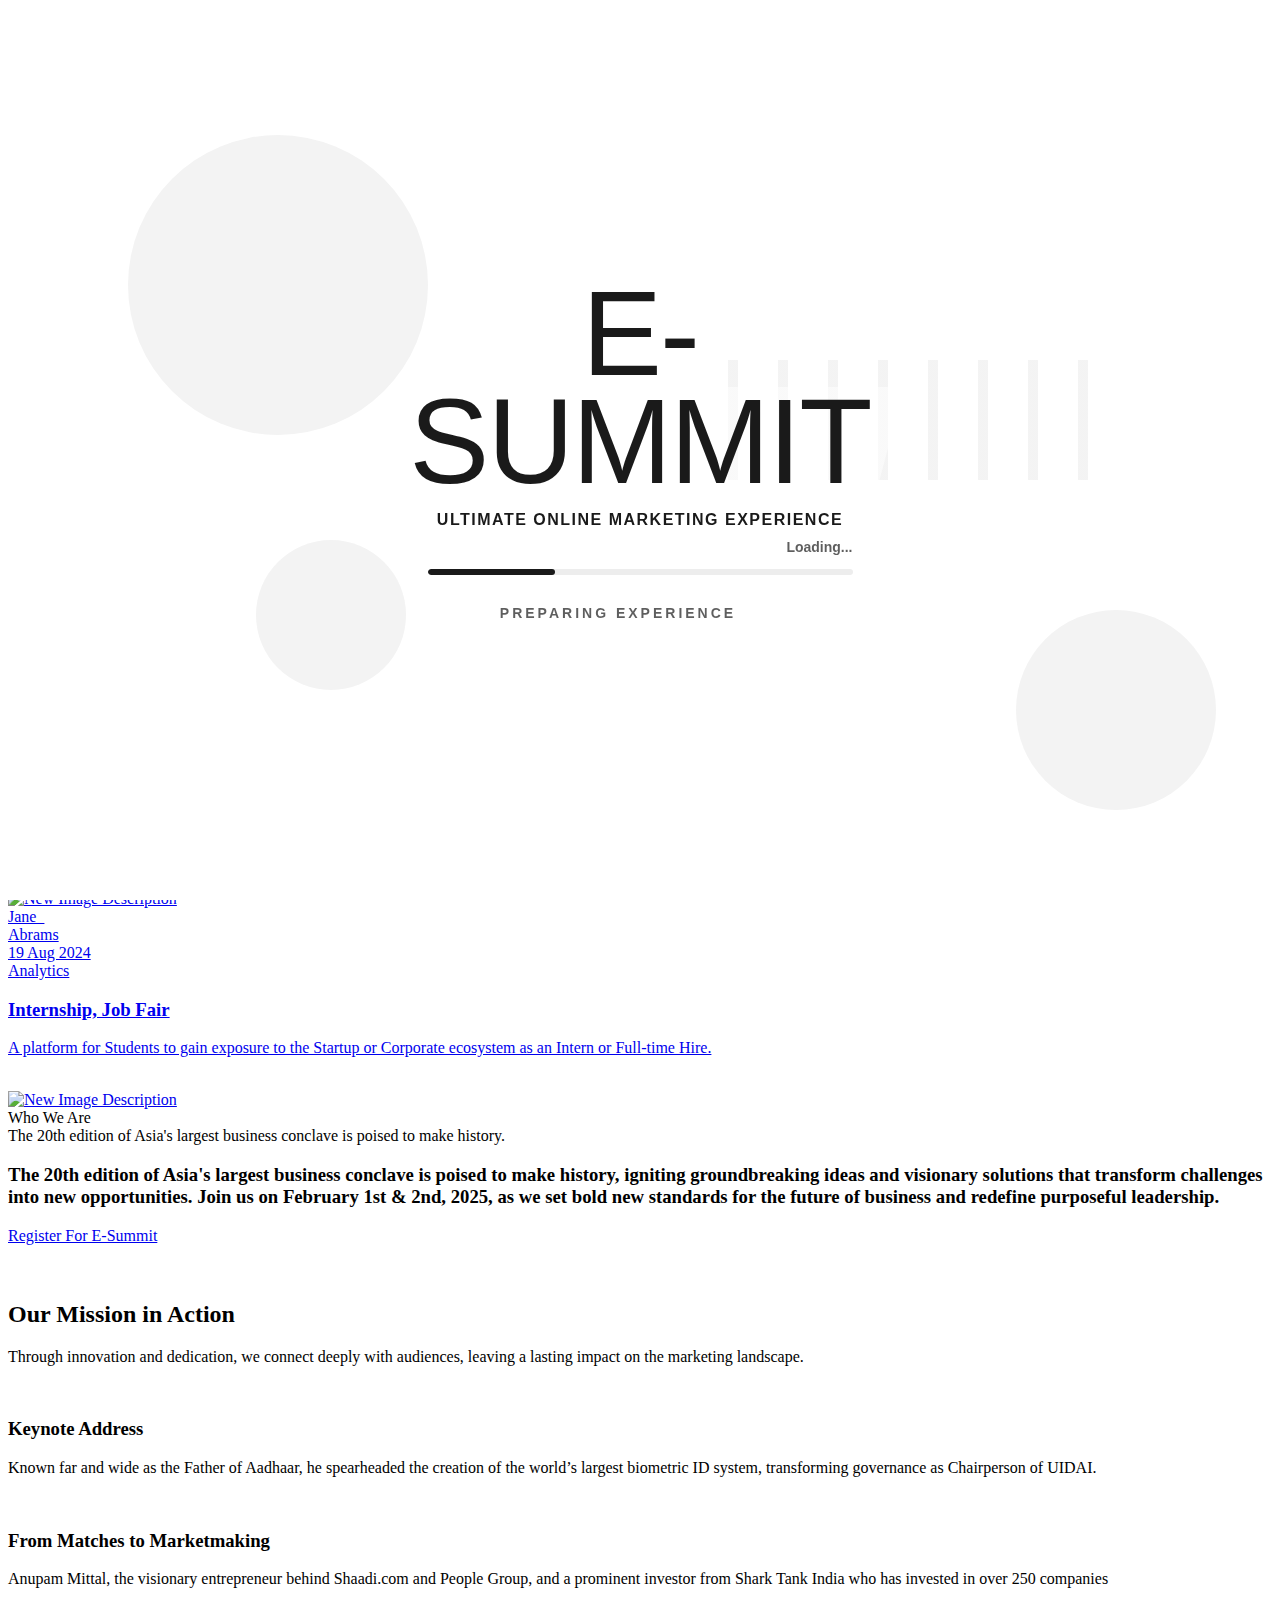
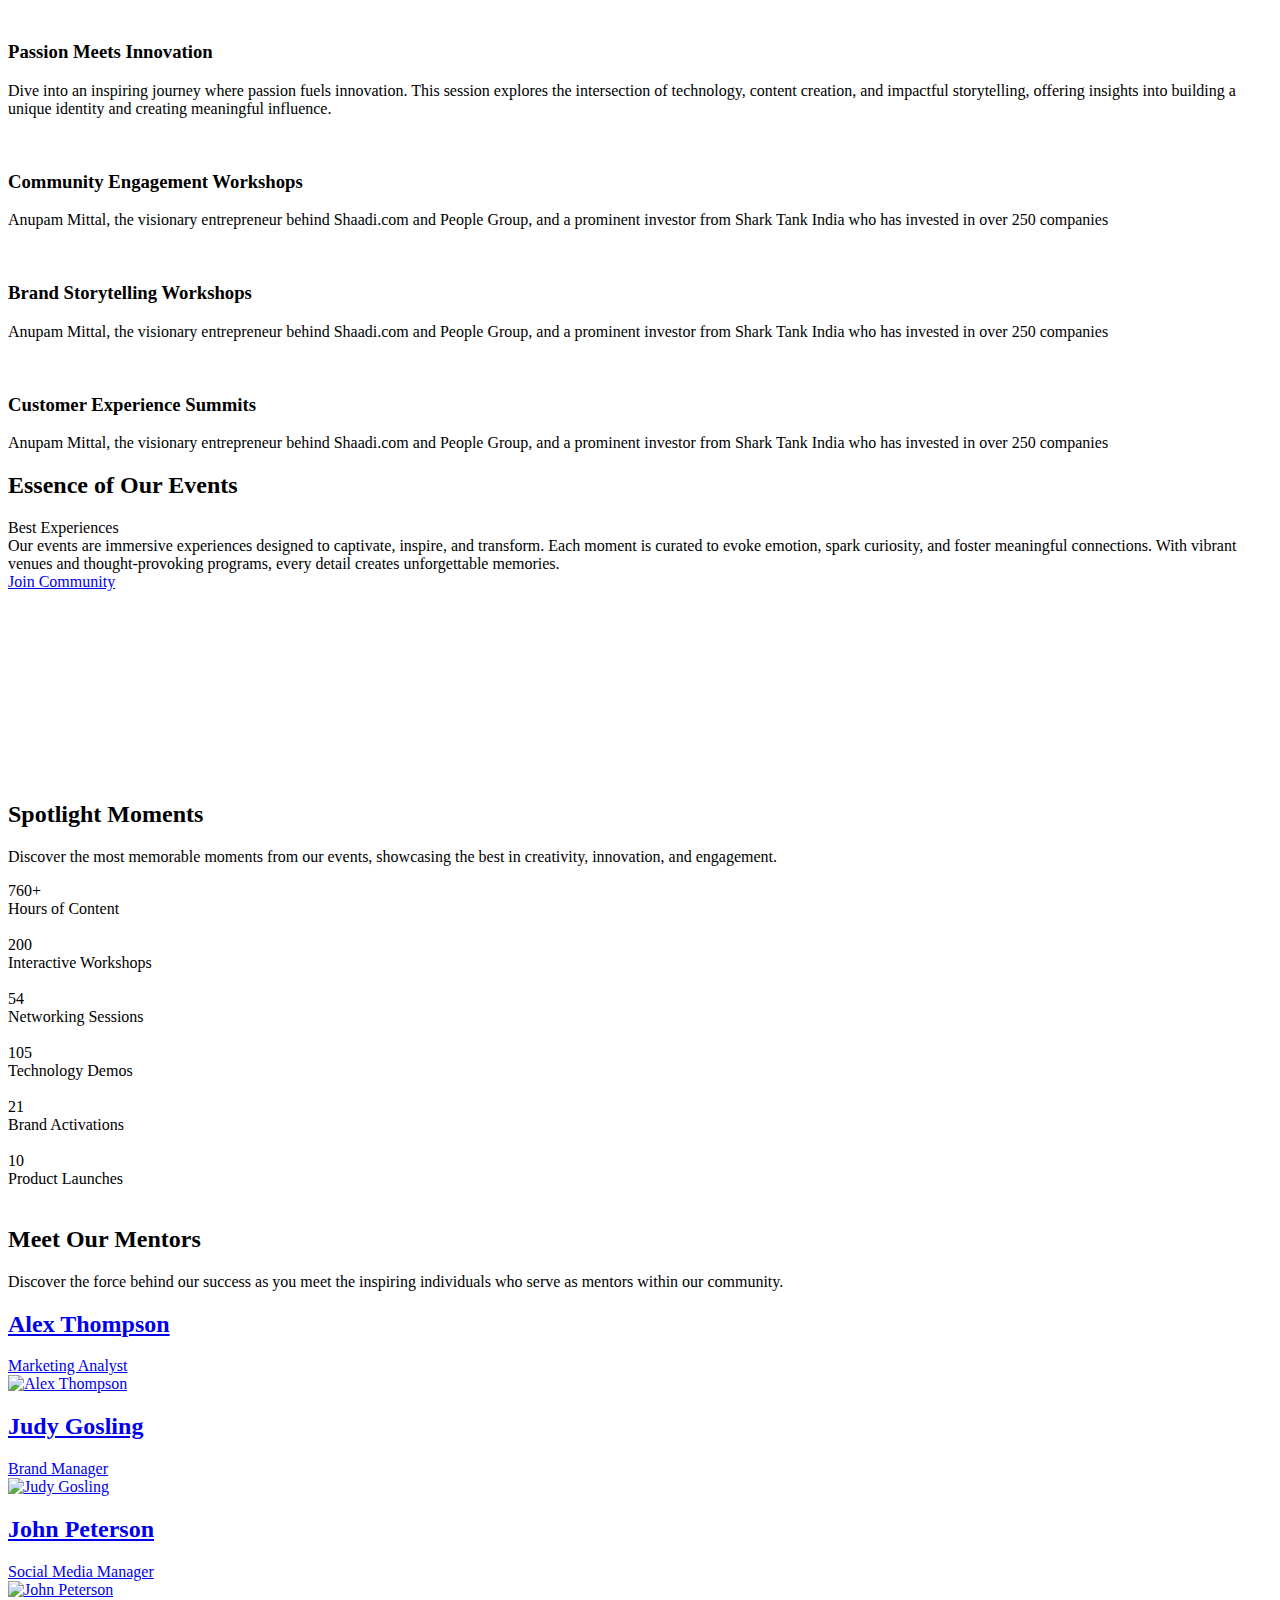
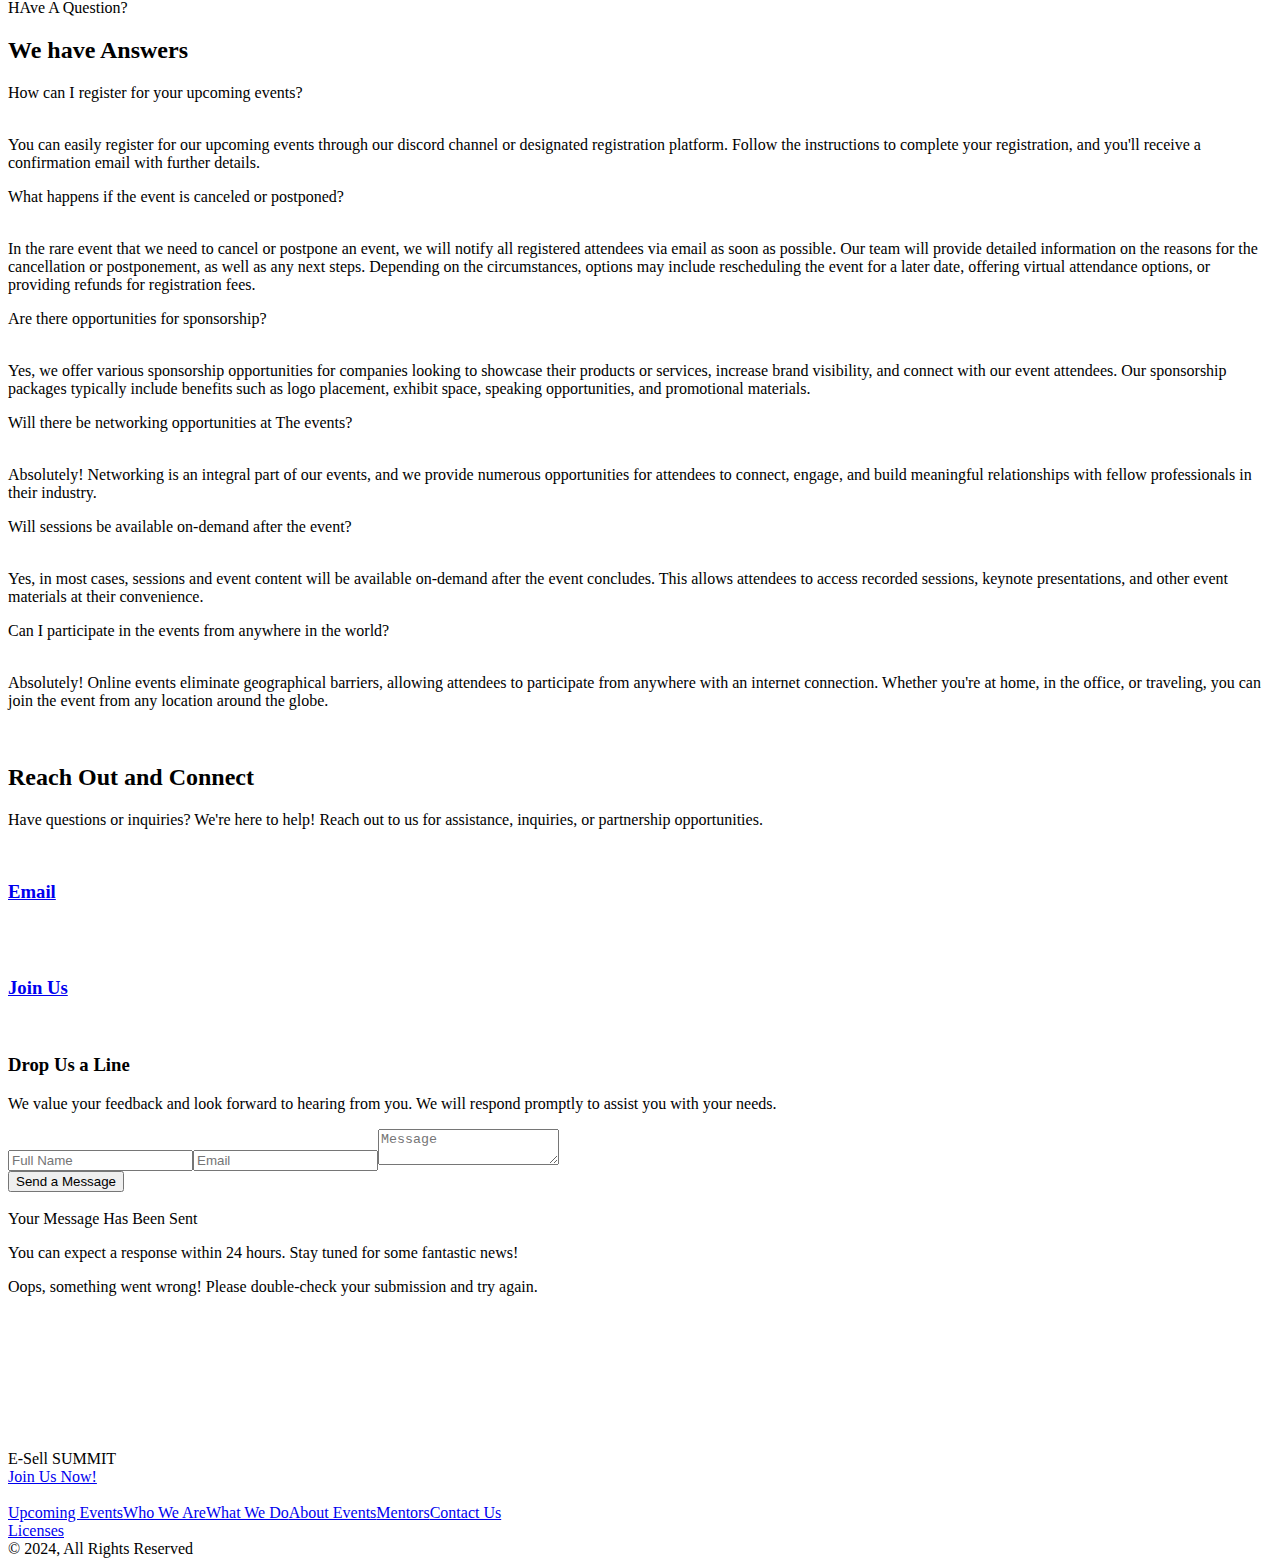
==== index.html @ 00e87581 "push" ====
<!DOCTYPE html>
<!-- This site was created in Webflow. https://webflow.com --><!-- Last Published: Fri May 24 2024 10:50:00 GMT+0000 (Coordinated Universal Time) -->
<html data-wf-domain="E-SUMMIT-events.webflow.io" data-wf-page="664af7bf6430c50e0ebf6c48"
    data-wf-site="664af7bf6430c50e0ebf6c3f" lang="en">

<head>
    <meta charset="utf-8" />
    <title>E-SUMMIT — Webflow HTML website template</title>
    <meta
        content="We&#x27;re a dynamic team of passionate innovators shaping the future of marketing. Our events are immersive experiences designed to captivate, inspire, and transform your business."
        name="description" />
    <meta content="E-SUMMIT — Webflow HTML website template" property="og:title" />
    <meta
        content="We&#x27;re a dynamic team of passionate innovators shaping the future of marketing. Our events are immersive experiences designed to captivate, inspire, and transform your business."
        property="og:description" />
    <meta
        content="https://cdn.prod.website-files.com/664af7bf6430c50e0ebf6c3f/664db78792b1dc9830bc6bc8_Opengaph%20-%20Home.png"
        property="og:image" />
    <meta content="E-SUMMIT — Webflow HTML website template" property="twitter:title" />
    <meta
        content="We&#x27;re a dynamic team of passionate innovators shaping the future of marketing. Our events are immersive experiences designed to captivate, inspire, and transform your business."
        property="twitter:description" />
    <meta
        content="https://cdn.prod.website-files.com/664af7bf6430c50e0ebf6c3f/664db78792b1dc9830bc6bc8_Opengaph%20-%20Home.png"
        property="twitter:image" />
    <meta property="og:type" content="website" />
    <meta content="summary_large_image" name="twitter:card" />
    <meta content="width=device-width, initial-scale=1" name="viewport" />
    <meta content="Webflow" name="generator" />
    <link
        href="https://assets-global.website-files.com/664af7bf6430c50e0ebf6c3f/css/bonanza-events.webflow.7f1925844.css"
        rel="stylesheet" type="text/css" />
    <link href="style/index.css" rel="stylesheet" type="text/css" />
    <link href="https://fonts.googleapis.com" rel="preconnect" />
    <link href="https://fonts.gstatic.com" rel="preconnect" crossorigin="anonymous" />
    <script src="https://ajax.googleapis.com/ajax/libs/webfont/1.6.26/webfont.js" type="text/javascript"></script>
    <script
        type="text/javascript">WebFont.load({ google: { families: ["Anton:regular", "Plus Jakarta Sans:regular,500,600"] } });</script>
    <script
        type="text/javascript">!function (o, c) { var n = c.documentElement, t = " w-mod-"; n.className += t + "js", ("ontouchstart" in o || o.DocumentTouch && c instanceof DocumentTouch) && (n.className += t + "touch") }(window, document);</script>
    <link href="https://cdn.prod.website-files.com/664af7bf6430c50e0ebf6c3f/664af7eee9a70453d60b5c57_Favicons.png"
        rel="shortcut icon" type="image/x-icon" />
    <link href="https://cdn.prod.website-files.com/664af7bf6430c50e0ebf6c3f/664af7fe43e6a463f67ae1b6_Webclip.png"
        rel="apple-touch-icon" />
    <style>
        body {
            -webkit-font-smoothing: antialiased;
            -moz-font-smoothing: antialiased;
            -o-font-smoothing: antialiased;
        }
    </style>
</head>

<body class="body">
    <!-- Loading Screen - Enhanced Aesthetics -->
    <div class="loading-screen" id="loading-screen">
        <!-- Abstract shapes -->
        <div class="loading-shapes">
            <div class="shape shape-1"></div>
            <div class="shape shape-2"></div>
            <div class="shape shape-3"></div>
            <div class="shape-wave">
                <div class="wave"></div>
            </div>
        </div>
        
        <!-- Main content -->
        <div class="loading-content">
            <div class="loading-logo">
                E-SUMMIT
                <div class="loading-logo-highlight"></div>
            </div>
            <div class="loading-tagline">Ultimate Online Marketing Experience</div>
            
            <div class="loading-progress-container">
                <div class="loading-percentage">Loading...</div>
                <div class="loading-progress">
                    <div class="loading-bar"></div>
                </div>
            </div>
            
            <div class="loading-text">
                Preparing Experience
                <div class="loading-dots">
                    <span class="dot"></span>
                    <span class="dot"></span>
                    <span class="dot"></span>
                </div>
            </div>
        </div>
    </div>
    
    <main class="hero">
        <nav class="nav">
            <div class="w-layout-blockcontainer container w-container">
                <div class="nav-content"><a href="/" aria-current="page" class="nav-logo-block w-inline-block w--current" style="display: flex; align-items: center; gap: 20px;"><img
    src="https://srmap.edu.in/file/2019/12/Logo-2.png"
    loading="lazy" alt="E-SUMMIT Events" class="nav-logo" style="height: 40px; width: auto;" /><img
    src="/image/ecell.png"
    loading="lazy" alt="Second Logo" class="nav-logo" style="height: 40px; width: auto;" /></a>
                    <div class="nav-buttons-wrapper"><a href="https://discord.com/" target="_blank"
                            class="button secondary w-button">Register</a><a href="https://buymeacoffee.com/"
                            target="_blank" class="button secondary w-button">Support Us</a></div>
                    <div data-w-id="3a69cf98-d524-c705-09d0-7efc696f4ebd" class="hamburger-menu open-menu">
                        <div data-w-id="d6b6be04-c64f-2a2c-46b1-db88bc99663d" class="hamburger-menu-line-one"></div>
                        <div data-w-id="6c788ae3-ecc2-3205-37cf-448614eeca5c" class="hamburger-menu-line-two"></div>
                    </div>
                    <div class="hamburger-menu-dropdown"><a href="#upcoming-events" class="hamburger-menu-link">Upcoming
                            Events</a><a href="#who-we-are" class="hamburger-menu-link">Who We Are</a><a
                            href="#what-we-do" class="hamburger-menu-link">What We Do</a><a href="#about-events"
                            class="hamburger-menu-link">About Events</a><a href="#mentors"
                            class="hamburger-menu-link">Mentors</a><a href="#contact-us"
                            class="hamburger-menu-link">Contact Us</a></div>
                </div>
                <div data-w-id="cfeb5d51-0757-a9ea-4ad7-d29ff97b3e75" class="nav-adaptation-menu">
                    <div class="nav-menu-and-links">
                        <div class="nav-content"><a href="/" aria-current="page"
                                class="nav-logo-block w-inline-block w--current"><img
                                    src="https://cdn.prod.website-files.com/664af7bf6430c50e0ebf6c3f/664b0b121a85edcd71cb2710_Logo.svg"
                                    loading="lazy" alt="E-SUMMIT Events" class="nav-logo" /></a>
                            <div data-w-id="eafbfd94-11b2-e70b-681d-d501b8677f01" class="hamburger-menu close-menu">
                                <div data-w-id="eafbfd94-11b2-e70b-681d-d501b8677f02" class="hamburger-menu-line-one">
                                </div>
                                <div data-w-id="eafbfd94-11b2-e70b-681d-d501b8677f03" class="hamburger-menu-line-two">
                                </div>
                            </div>
                        </div>
                        <div class="nav-adaptation-links-wrapper"><a href="#upcoming-events"
                                class="nav-adaptation-link">Upcoming Events</a><a href="#who-we-are"
                                class="nav-adaptation-link">Who We Are</a><a href="#what-we-do"
                                class="nav-adaptation-link">What We Do</a><a href="#about-events"
                                class="nav-adaptation-link">About Events</a><a href="#mentors"
                                class="nav-adaptation-link">Mentors</a><a href="#contact-us"
                                class="nav-adaptation-link">Contact Us</a></div>
                    </div>
                    <div class="adaptation-menu-buttons"><a href="https://discord.com/" target="_blank"
                            class="button secondary w-button">Join Community</a><a href="https://buymeacoffee.com/"
                            target="_blank" class="button secondary w-button">Support Us</a></div>
                </div>
            </div>
        </nav>
        <div class="w-layout-blockcontainer container hero-container w-container">
            <div data-w-id="aae85b12-00c5-14fb-8bd0-fe0a648d77de" class="hero-content">
                <h5 class="medium-l-uppercase hero-content-block-item first-block-item" style="color: #000;">Presented by</h5>
                <div class="hero-content-block-wrapper">
                    <div class="hero-content-block">
                        <div class="medium-s-uppercase hero-content-block-item second-block-item"><img
                            src="https://i.ibb.co/WkCPJqY/Screenshot-2024-10-13-at-11-01-08-PM-removebg-preview.png"
                            loading="lazy" alt="Sponsor 1" class="sponsor-logo" style="height: 25px; width: auto;" /></div>
                        <div class="medium-s-uppercase hero-content-block-item first-block-item"><img
                            src="https://upload.wikimedia.org/wikipedia/commons/thumb/9/96/SpaceX_Logo_Black.png/1200px-SpaceX_Logo_Black.png"
                            loading="lazy" alt="Sponsor 1" class="sponsor-logo" /></div>
                        <div class="medium-s-uppercase hero-content-block-item third-block-item"><img
                            src="https://upload.wikimedia.org/wikipedia/commons/thumb/8/85/BlackRock_wordmark.svg/2560px-BlackRock_wordmark.svg.png"
                            loading="lazy" alt="Sponsor 1" class="sponsor-logo" /></div>
                    </div>
                    <h1 data-w-id="5a777a45-966d-c003-364c-baa618790cf8"
                        style="-webkit-transform:translate3d(0, 100%, 0) scale3d(1, 1, 1) rotateX(0) rotateY(0) rotateZ(0) skew(0, 0);-moz-transform:translate3d(0, 100%, 0) scale3d(1, 1, 1) rotateX(0) rotateY(0) rotateZ(0) skew(0, 0);-ms-transform:translate3d(0, 100%, 0) scale3d(1, 1, 1) rotateX(0) rotateY(0) rotateZ(0) skew(0, 0);transform:translate3d(0, 100%, 0) scale3d(1, 1, 1) rotateX(0) rotateY(0) rotateZ(0) skew(0, 0)"
                        class="h1 home-hero-text">E-SUMMIT</h1>
                </div><a data-w-id="8d855336-d071-87dc-3ed8-16e488c4b5ed"
                    style="-webkit-transform:translate3d(0, 0, 0) scale3d(0.5, 0.5, 1) rotateX(0) rotateY(0) rotateZ(0) skew(0, 0);-moz-transform:translate3d(0, 0, 0) scale3d(0.5, 0.5, 1) rotateX(0) rotateY(0) rotateZ(0) skew(0, 0);-ms-transform:translate3d(0, 0, 0) scale3d(0.5, 0.5, 1) rotateX(0) rotateY(0) rotateZ(0) skew(0, 0);transform:translate3d(0, 0, 0) scale3d(0.5, 0.5, 1) rotateX(0) rotateY(0) rotateZ(0) skew(0, 0);opacity:0"
                    href="#about-events" class="hero-button w-inline-block">
                    <div class="unique-button-text-wrapper">
                        <div class="regular-xl max-width-96">About Events</div>
                    </div><img
                        src="https://cdn.prod.website-files.com/664af7bf6430c50e0ebf6c3f/664afe17d70b86d62c81b9b7_Star%20Shape.svg"
                        loading="lazy"
                        style="-webkit-transform:translate3d(0, 0, 0) scale3d(1, 1, 1) rotateX(0) rotateY(0) rotateZ(0deg) skew(0, 0);-moz-transform:translate3d(0, 0, 0) scale3d(1, 1, 1) rotateX(0) rotateY(0) rotateZ(0deg) skew(0, 0);-ms-transform:translate3d(0, 0, 0) scale3d(1, 1, 1) rotateX(0) rotateY(0) rotateZ(0deg) skew(0, 0);transform:translate3d(0, 0, 0) scale3d(1, 1, 1) rotateX(0) rotateY(0) rotateZ(0deg) skew(0, 0)"
                        alt="" class="unique-button-shape" />
                </a><img
                    src="https://cdn.prod.website-files.com/664af7bf6430c50e0ebf6c3f/664b01e8cef843851bdb73df_hero-shape-1.svg"
                    loading="lazy"
                    style="-webkit-transform:translate3d(0, 0, 0) scale3d(1, 1, 1) rotateX(0) rotateY(0) rotateZ(0) skew(0, 0);-moz-transform:translate3d(0, 0, 0) scale3d(1, 1, 1) rotateX(0) rotateY(0) rotateZ(0) skew(0, 0);-ms-transform:translate3d(0, 0, 0) scale3d(1, 1, 1) rotateX(0) rotateY(0) rotateZ(0) skew(0, 0);transform:translate3d(0, 0, 0) scale3d(1, 1, 1) rotateX(0) rotateY(0) rotateZ(0) skew(0, 0)"
                    data-w-id="40b72db5-15e9-f5e1-59aa-d84ced4793a8" alt="" class="hero-shape-1" /><img
                    src="https://cdn.prod.website-files.com/664af7bf6430c50e0ebf6c3f/664cb4ba4e0b97b988990f6e_arrow-shape.svg"
                    loading="lazy"
                    style="-webkit-transform:translate3d(0, 0, 0) scale3d(0.94, 0.94, 1) rotateX(0) rotateY(0) rotateZ(0) skew(0, 0);-moz-transform:translate3d(0, 0, 0) scale3d(0.94, 0.94, 1) rotateX(0) rotateY(0) rotateZ(0) skew(0, 0);-ms-transform:translate3d(0, 0, 0) scale3d(0.94, 0.94, 1) rotateX(0) rotateY(0) rotateZ(0) skew(0, 0);transform:translate3d(0, 0, 0) scale3d(0.94, 0.94, 1) rotateX(0) rotateY(0) rotateZ(0) skew(0, 0)"
                    data-w-id="649ff93f-2fe5-81aa-abea-d53e73c22773" alt="" class="hero-shape-2" /><img
                    src="https://cdn.prod.website-files.com/664af7bf6430c50e0ebf6c3f/664b0285ab05fa959f7ad75d_hero-shape-3.svg"
                    loading="lazy"
                    style="-webkit-transform:translate3d(0, 0, 0) scale3d(1, 1, 1) rotateX(0) rotateY(0) rotateZ(0) skew(0, 0);-moz-transform:translate3d(0, 0, 0) scale3d(1, 1, 1) rotateX(0) rotateY(0) rotateZ(0) skew(0, 0);-ms-transform:translate3d(0, 0, 0) scale3d(1, 1, 1) rotateX(0) rotateY(0) rotateZ(0) skew(0, 0);transform:translate3d(0, 0, 0) scale3d(1, 1, 1) rotateX(0) rotateY(0) rotateZ(0) skew(0, 0)"
                    data-w-id="338e2723-63ff-5659-aa23-fdb63b70bb59" alt="" class="hero-shape-3" />
            </div>
        </div><a data-w-id="5d6d75a1-bc1b-a2bf-6ee0-18c9f8b6cdef"
            style="-webkit-transform:translate3d(0, -40px, 0) scale3d(1, 1, 1) rotateX(0) rotateY(0) rotateZ(0) skew(0, 0);-moz-transform:translate3d(0, -40px, 0) scale3d(1, 1, 1) rotateX(0) rotateY(0) rotateZ(0) skew(0, 0);-ms-transform:translate3d(0, -40px, 0) scale3d(1, 1, 1) rotateX(0) rotateY(0) rotateZ(0) skew(0, 0);transform:translate3d(0, -40px, 0) scale3d(1, 1, 1) rotateX(0) rotateY(0) rotateZ(0) skew(0, 0);opacity:0"
            href="#upcoming-events" class="hero-bottom-content w-inline-block">
            <div class="medium-s-uppercase">Persute of Eminance</div>
            <img
                src="https://cdn.prod.website-files.com/664af7bf6430c50e0ebf6c3f/664b05c7cae787f58c41e59d_Arrow%20Down.svg"
                loading="lazy" alt="" class="icon-size-24" />
        </a>
        <div data-w-id="1638c1ee-96b0-064c-d752-1facc15c1fc0"
            style="-webkit-transform:translate3d(0, 0, 0) scale3d(0, 0, 1) rotateX(0) rotateY(0) rotateZ(0) skew(0, 0);-moz-transform:translate3d(0, 0, 0) scale3d(0, 0, 1) rotateX(0) rotateY(0) rotateZ(0) skew(0, 0);-ms-transform:translate3d(0, 0, 0) scale3d(0, 0, 1) rotateX(0) rotateY(0) rotateZ(0) skew(0, 0);transform:translate3d(0, 0, 0) scale3d(0, 0, 1) rotateX(0) rotateY(0) rotateZ(0) skew(0, 0)"
            class="hero-ball"></div>
        <div data-w-id="8637448a-5bde-aca1-4f4c-8517c6f4a1ce" class="black-overlay"></div>
    </main>
    <div class="empty-section"></div>
    <div class="all-sections-wrapper">
        <div data-w-id="fb427fae-3205-2f87-dd41-eadd66de26d3" class="two-sections-wrapper">
            <section id="upcoming-events" class="section upcoming-events">
                <div class="w-layout-blockcontainer container margin-bottom-48-mobile-32 w-container">
                    <div class="section-heading">
                        <h2 class="h2 max-width-328-tablet-280-mobile-232">Upcoming events</h2>
                        <p class="medium-l-uppercase section-description">Get ready for a marketing revolution! Explore
                            dynamic events packed with insights, networking, and innovation.</p>
                    </div>
                </div>
                <div class="w-layout-blockcontainer container-wide w-container">
                    <div class="w-layout-grid three-columns-grid-tablet-one"><a
                            id="w-node-_15c8b561-da6e-c662-6bd3-29fa75cde8c4-0ebf6c48"
                            data-w-id="15c8b561-da6e-c662-6bd3-29fa75cde8c4" href="https://discord.com/" target="_blank"
                            class="event-card w-inline-block">
                            <div class="event-card-content">
                                <div class="event-card-main-info">
                                    <div class="event-card-author-and-date">
                                        <div class="regular-s-uppercase">StartUp  <br />Expo</div>
                                        <div class="semibold-m-uppercase">01 Jul 2024</div>
                                    </div>
                                    <div class="chips">
                                        <div class="medium-s-uppercase">Strategy</div>
                                    </div>
                                </div>
                                <div class="event-card-name">
                                    <h3 class="h3 max-width-240-mobile-200">StartUp Expo</h3>
                                    <p>Get a chance to showcase your products to the masses and investors.</p>
                                    <div class="absolute-block-icons-wrapper"><img
                                            src="https://cdn.prod.website-files.com/664af7bf6430c50e0ebf6c3f/664b23c752b3b9072570c77d_Arrow%20Right%20Up.svg"
                                            loading="lazy" alt="" class="absolute-block-icon" /><img
                                            src="https://cdn.prod.website-files.com/664af7bf6430c50e0ebf6c3f/664b23c752b3b9072570c77d_Arrow%20Right%20Up.svg"
                                            loading="lazy" alt="" class="absolute-block-icon second-icon" /></div>
                                </div>
                            </div>
                            <div class="absolute-card-image-wrapper">
                                <div class="card-image-linear"></div><img
                                    src="https://image.cdn2.seaart.me/2024-09-09/crffl2te878c739og8i0/c5078659f3291c5d9106869ce100dd1d_high.webp"
                                    loading="lazy" sizes="100vw"
                                    srcset="https://image.cdn2.seaart.me/2024-09-09/crffl2te878c739og8i0/c5078659f3291c5d9106869ce100dd1d_high.webp"
                                    alt="New Image Description" class="card-image" />
                            </div>
                        </a><a id="w-node-da1c9b92-9117-d2b0-84b8-dc1b03dcbb95-0ebf6c48"
                            data-w-id="da1c9b92-9117-d2b0-84b8-dc1b03dcbb95" href="https://discord.com/" target="_blank"
                            class="event-card w-inline-block">
                            <div class="event-card-content">
                                <div class="event-card-main-info">
                                    <div class="event-card-author-and-date">
                                        <div class="regular-s-uppercase">Mike  <br />Stevens</div>
                                        <div class="semibold-m-uppercase">24 Jul 2024</div>
                                    </div>
                                    <div class="chips">
                                        <div class="medium-s-uppercase">Engagement</div>
                                    </div>
                                </div>
                                <div class="event-card-name">
                                    <h3 class="h3 max-width-240-mobile-200">Techathon 25</h3>
                                    <p>Hackathons put your coding skills to work. Solve interesting business and real-world challenges.                                    </p>
                                    <div class="absolute-block-icons-wrapper"><img
                                            src="https://cdn.prod.website-files.com/664af7bf6430c50e0ebf6c3f/664b23c752b3b9072570c77d_Arrow%20Right%20Up.svg"
                                            loading="lazy" alt="" class="absolute-block-icon" /><img
                                            src="https://cdn.prod.website-files.com/664af7bf6430c50e0ebf6c3f/664b23c752b3b9072570c77d_Arrow%20Right%20Up.svg"
                                            loading="lazy" alt="" class="absolute-block-icon second-icon" /></div>
                                </div>
                            </div>
                            <div class="absolute-card-image-wrapper">
                                <div class="card-image-linear"></div><img
                                    src="https://image.cdn2.seaart.me/2025-01-09/ctvkrple878c73e52100-2/1f02fdcd69f86e1dd4bf34ebeb196c1c_high.webp"
                                    loading="lazy" sizes="100vw"
                                    srcset="https://image.cdn2.seaart.me/2025-01-09/ctvkrple878c73e52100-2/1f02fdcd69f86e1dd4bf34ebeb196c1c_high.webp"
                                    alt="New Image Description" class="card-image" />
                            </div>
                        </a><a id="w-node-_1c1bd334-e73e-ddbf-8aa8-1f4f1a17d97c-0ebf6c48"
                            data-w-id="1c1bd334-e73e-ddbf-8aa8-1f4f1a17d97c" href="https://discord.com/" target="_blank"
                            class="event-card w-inline-block">
                            <div class="event-card-content">
                                <div class="event-card-main-info">
                                    <div class="event-card-author-and-date">
                                        <div class="regular-s-uppercase">Jane  <br />Abrams</div>
                                        <div class="semibold-m-uppercase">19 Aug 2024</div>
                                    </div>
                                    <div class="chips">
                                        <div class="medium-s-uppercase">Analytics</div>
                                    </div>
                                </div>
                                <div class="event-card-name">
                                    <h3 class="h3 max-width-240-mobile-200">Internship, Job Fair</h3>
                                    <p>A platform for Students to gain exposure to the Startup or Corporate ecosystem as an Intern or Full-time Hire.                                    </p>
                                    <div class="absolute-block-icons-wrapper"><img
                                            src="https://cdn.prod.website-files.com/664af7bf6430c50e0ebf6c3f/664b23c752b3b9072570c77d_Arrow%20Right%20Up.svg"
                                            loading="lazy" alt="" class="absolute-block-icon" /><img
                                            src="https://cdn.prod.website-files.com/664af7bf6430c50e0ebf6c3f/664b23c752b3b9072570c77d_Arrow%20Right%20Up.svg"
                                            loading="lazy" alt="" class="absolute-block-icon second-icon" /></div>
                                </div>
                            </div>
                            <div class="absolute-card-image-wrapper">
                                <div class="card-image-linear"></div><img
                                    src="https://image.cdn2.seaart.me/2024-11-27/ct36uhle878c7382lak0-2/f0a4362b5081f7cb547dca6dbcb5e47c_high.webp"
                                    loading="lazy" sizes="100vw"
                                    srcset="https://image.cdn2.seaart.me/2024-11-27/ct36uhle878c7382lak0-2/f0a4362b5081f7cb547dca6dbcb5e47c_high.webp"
                                    alt="New Image Description" class="card-image" />
                            </div>
                        </a></div>
                </div>
            </section>
            <div class="w-layout-blockcontainer container-wide w-container">
                <div class="who-we-are-section-wrapper">
                    <section id="who-we-are" class="section section-padding">
                        <div class="w-layout-blockcontainer container w-container">
                            <div class="wrapper vertical-flex-center">
                                <div class="who-we-are-content">
                                    <div class="medium-s-uppercase">Who We Are</div>
                                    <div class="large-heding">The 20th edition of Asia's largest business conclave is poised to make history.
                                        <h3>The 20th edition of Asia's largest business conclave is poised to make history, igniting groundbreaking ideas and visionary solutions that transform challenges into new opportunities.
                                            Join us on February 1st & 2nd, 2025, as we set bold new standards for the future of business and redefine purposeful leadership.
                                        </h3>
                                    </div><a href="https://discord.com/" target="_blank"
                                        class="button primary primary-black w-inline-block">
                                        <div class="medium-m-uppercase">Register For E-Summit</div>
                                        <div class="button-icon-wrapper primary-black-icon"><img
                                                src="https://cdn.prod.website-files.com/664af7bf6430c50e0ebf6c3f/664b5bd02d5d138583424303_Arrow%20Right%20Up.svg"
                                                loading="lazy" alt="" class="icon-size-16" /></div>
                                    </a><img
                                        src="https://cdn.prod.website-files.com/664af7bf6430c50e0ebf6c3f/664b5d7cb39722b47c388087_who-we-are-shape-1.svg"
                                        loading="lazy" data-w-id="a5cfa73d-99fb-b4dc-81bb-1dc90c392969" alt=""
                                        class="who-we-are-shape-1" /><img
                                        src="https://cdn.prod.website-files.com/664af7bf6430c50e0ebf6c3f/664b5d9582cc1ad2bb737222_who-we-are-shape-2.svg"
                                        loading="lazy" data-w-id="b0a65224-62fc-0af4-ffcc-8c2da6dc9e96" alt=""
                                        class="who-we-are-shape-2" /><img
                                        src="https://cdn.prod.website-files.com/664af7bf6430c50e0ebf6c3f/664b5d7cd3b2ad01aa3e6fcf_who-we-are-shape-3.svg"
                                        loading="lazy" data-w-id="fa3d18fc-32ec-416b-2816-bc5c50122ddf" alt=""
                                        class="who-we-are-shape-3" />
                                    <div class="who-we-are-ball-1"></div>
                                    <div class="who-we-are-ball-2"></div>
                                </div>
                            </div>
                        </div>
                    </section>
                </div>
            </div>
        </div>
        <div class="sections-wrapper">
            <section id="what-we-do" class="section section-padding">
                <div class="w-layout-blockcontainer container margin-bottom-48-mobile-32 w-container">
                    <div class="section-heading">
                        <h2 class="h2 max-width-328-tablet-280-mobile-232">Our Mission in Action</h2>
                        <p class="medium-l-uppercase section-description">Through innovation and dedication, we connect
                            deeply with audiences, leaving a lasting impact on the marketing landscape.</p>
                    </div>
                </div>
                <div class="w-layout-blockcontainer container-wide w-container">
                    <div class="w-layout-grid three-columns-grid-tablet-two">
                        <div id="w-node-_18450ee5-0045-c8cb-29ac-ed0660fc88a0-0ebf6c48"
                            class="service-card bg-color-coral">
                            <div class="service-card-illustration-wrapper"><img
                                    src="https://cdn.prod.website-files.com/664af7bf6430c50e0ebf6c3f/664b6726692ca625e97fe80c_Illustration%201.png"
                                    loading="lazy"
                                    sizes="(max-width: 479px) 80vw, (max-width: 767px) 216px, (max-width: 991px) 240px, 280px"
                                    srcset="https://assets-global.website-files.com/664af7bf6430c50e0ebf6c3f/664b6726692ca625e97fe80c_Illustration%201-p-500.png 500w, https://assets-global.website-files.com/664af7bf6430c50e0ebf6c3f/664b6726692ca625e97fe80c_Illustration%201.png 561w"
                                    alt="" class="service-card-illustration" />
                                <div class="service-card-highlight-circle"></div>
                            </div>
                            <h3 class="h3 max-width-240-mobile-216">Keynote Address                            </h3>
                            <p>Known far and wide as the Father of Aadhaar, he spearheaded the creation of the world’s largest biometric ID system, transforming governance as Chairperson of UIDAI. 
                            </p>
                        </div>
                        <div id="w-node-_911d9c34-0af6-3613-7646-5755111f0a08-0ebf6c48"
                            class="service-card bg-color-orange">
                            <div class="service-card-illustration-wrapper"><img
                                    src="https://cdn.prod.website-files.com/664af7bf6430c50e0ebf6c3f/664b672671ec233482818021_Illustration%202.png"
                                    loading="lazy"
                                    sizes="(max-width: 479px) 80vw, (max-width: 767px) 216px, (max-width: 991px) 240px, 280px"
                                    srcset="https://assets-global.website-files.com/664af7bf6430c50e0ebf6c3f/664b672671ec233482818021_Illustration%202-p-500.png 500w, https://assets-global.website-files.com/664af7bf6430c50e0ebf6c3f/664b672671ec233482818021_Illustration%202.png 561w"
                                    alt="" class="service-card-illustration" />
                                <div class="service-card-highlight-circle"></div>
                            </div>
                            <h3 class="h3 max-width-240-mobile-216">From Matches to Marketmaking</h3>
                            <p>Anupam Mittal, the visionary entrepreneur behind Shaadi.com and People Group, and a prominent investor from Shark Tank India who has invested in over 250 companies
                            </p>
                        </div>
                        <div id="w-node-a4674061-9b03-138c-ff6a-b3f959a8c5d9-0ebf6c48"
                            class="service-card bg-color-light-purple">
                            <div class="service-card-illustration-wrapper"><img
                                    src="https://cdn.prod.website-files.com/664af7bf6430c50e0ebf6c3f/664b6726ce0890f7a7d2afba_Illustration%203.png"
                                    loading="lazy"
                                    sizes="(max-width: 479px) 80vw, (max-width: 767px) 216px, (max-width: 991px) 240px, 280px"
                                    srcset="https://assets-global.website-files.com/664af7bf6430c50e0ebf6c3f/664b6726ce0890f7a7d2afba_Illustration%203-p-500.png 500w, https://assets-global.website-files.com/664af7bf6430c50e0ebf6c3f/664b6726ce0890f7a7d2afba_Illustration%203.png 560w"
                                    alt="" class="service-card-illustration" />
                                <div class="service-card-highlight-circle"></div>
                            </div>
                            <h3 class="h3 max-width-240-mobile-216">Passion Meets Innovation</h3>
                            <p>Dive into an inspiring journey where passion fuels innovation. This session explores the intersection of technology, content creation, and impactful storytelling, offering insights into building a unique identity and creating meaningful influence.

                            </p>
                        </div>
                        <div id="w-node-_82363673-c08b-79d4-3b78-7aa327ad4e79-0ebf6c48"
                            class="service-card bg-color-blue">
                            <div class="service-card-illustration-wrapper"><img
                                    src="https://cdn.prod.website-files.com/664af7bf6430c50e0ebf6c3f/664b6726751a98a5d4bac0cd_Illustration%204.png"
                                    loading="lazy"
                                    sizes="(max-width: 479px) 80vw, (max-width: 767px) 216px, (max-width: 991px) 240px, 280px"
                                    srcset="https://assets-global.website-files.com/664af7bf6430c50e0ebf6c3f/664b6726751a98a5d4bac0cd_Illustration%204-p-500.png 500w, https://assets-global.website-files.com/664af7bf6430c50e0ebf6c3f/664b6726751a98a5d4bac0cd_Illustration%204.png 561w"
                                    alt="" class="service-card-illustration" />
                                <div class="service-card-highlight-circle"></div>
                            </div>
                            <h3 class="h3 max-width-240-mobile-216">Community Engagement Workshops</h3>
                            <p>Anupam Mittal, the visionary entrepreneur behind Shaadi.com and People Group, and a prominent investor from Shark Tank India who has invested in over 250 companies

                            </p>
                        </div>
                        <div id="w-node-b72c56d5-76bb-fb4b-b0a8-05560f96e661-0ebf6c48"
                            class="service-card bg-color-magenta">
                            <div class="service-card-illustration-wrapper"><img
                                    src="https://cdn.prod.website-files.com/664af7bf6430c50e0ebf6c3f/664b672659803bf09645ccd2_Illustration%205.png"
                                    loading="lazy"
                                    sizes="(max-width: 479px) 80vw, (max-width: 767px) 216px, (max-width: 991px) 240px, 280px"
                                    srcset="https://assets-global.website-files.com/664af7bf6430c50e0ebf6c3f/664b672659803bf09645ccd2_Illustration%205-p-500.png 500w, https://assets-global.website-files.com/664af7bf6430c50e0ebf6c3f/664b672659803bf09645ccd2_Illustration%205.png 561w"
                                    alt="" class="service-card-illustration" />
                                <div class="service-card-highlight-circle"></div>
                            </div>
                            <h3 class="h3 max-width-240-mobile-216">Brand Storytelling Workshops</h3>
                            <p>Anupam Mittal, the visionary entrepreneur behind Shaadi.com and People Group, and a prominent investor from Shark Tank India who has invested in over 250 companies
                        </div>
                        <div id="w-node-ddf558f3-be93-2199-eaeb-ea30ee6ea218-0ebf6c48"
                            class="service-card bg-color-green">
                            <div class="service-card-illustration-wrapper"><img
                                    src="https://cdn.prod.website-files.com/664af7bf6430c50e0ebf6c3f/664b672687fc4c616bcd75e3_Illustration%206.png"
                                    loading="lazy"
                                    sizes="(max-width: 479px) 80vw, (max-width: 767px) 216px, (max-width: 991px) 240px, 280px"
                                    srcset="https://assets-global.website-files.com/664af7bf6430c50e0ebf6c3f/664b672687fc4c616bcd75e3_Illustration%206-p-500.png 500w, https://assets-global.website-files.com/664af7bf6430c50e0ebf6c3f/664b672687fc4c616bcd75e3_Illustration%206.png 560w"
                                    alt="" class="service-card-illustration" />
                                <div class="service-card-highlight-circle"></div>
                            </div>
                            <h3 class="h3 max-width-240-mobile-216">Customer Experience Summits</h3>
                            <p>Anupam Mittal, the visionary entrepreneur behind Shaadi.com and People Group, and a prominent investor from Shark Tank India who has invested in over 250 companies
                        </div>
                    </div>
                </div>
            </section>
            <section id="about-events" class="section section-padding section-margin-top">
                <div class="w-layout-blockcontainer container w-container">
                    <div class="wrapper vertical-flex-center">
                        <div class="about-events-block">
                            <div class="heading-and-badge-wrapper">
                                <h2 class="h2">Essence of Our Events</h2>
                                <div class="heading-badge">
                                    <div class="medium-s-uppercase">Best Experiences</div>
                                </div>
                            </div>
                            <div class="about-events-content">
                                <div class="regular-xxl color-grey-60">Our events are <span
                                        class="color-white">immersive experiences</span> designed to captivate, inspire,
                                    and transform. Each moment is curated to <span class="color-white">evoke emotion,
                                        spark curiosity, and foster meaningful connections</span>. With vibrant venues
                                    and thought-provoking programs, every detail creates <span
                                        class="color-white">unforgettable memories</span>.</div><a
                                    href="https://discord.com/" target="_blank"
                                    class="button primary primary-accent w-inline-block">
                                    <div class="medium-m-uppercase">Join Community</div>
                                    <div class="button-icon-wrapper primary-accent-icon"><img
                                            src="https://cdn.prod.website-files.com/664af7bf6430c50e0ebf6c3f/664b6df12f3084dbeed31c39_Arrow%20Right%20Up.svg"
                                            loading="lazy" alt="" class="icon-size-16" /></div>
                                </a>
                            </div><img
                                src="https://cdn.prod.website-files.com/664af7bf6430c50e0ebf6c3f/664b6ec76ecdee2962ca57d6_about-events-shape-1.svg"
                                loading="lazy" data-w-id="4c5e1c0b-b491-311d-711d-bcede33598e2" alt=""
                                class="about-events-shape-1" /><img
                                src="https://cdn.prod.website-files.com/664af7bf6430c50e0ebf6c3f/664b6ec6ba61f1f247675bde_about-events-shape-2.svg"
                                loading="lazy" data-w-id="1740926b-0e61-edc0-71ba-03ab9f6480d4" alt=""
                                class="about-events-shape-2" /><img
                                src="https://cdn.prod.website-files.com/664af7bf6430c50e0ebf6c3f/664b6ec631314c54de1af15f_about-events-shape-3.svg"
                                loading="lazy" data-w-id="eb3b1135-2916-5653-9b68-92fc1ae2762e" alt=""
                                class="about-events-shape-3" /><img
                                src="https://cdn.prod.website-files.com/664af7bf6430c50e0ebf6c3f/664b6ec988fbe8db68fc6b37_about-events-shape-4.svg"
                                loading="lazy" data-w-id="c97aed93-7db1-1edd-af22-7ede1bacb208" alt=""
                                class="about-events-shape-4" />
                        </div>
                    </div>
                </div>
            </section>
            <section class="section section-padding section-margin-top">
                <div class="w-layout-blockcontainer container-wide w-container">
                    <div data-poster-url="https://cdn.prod.website-files.com/664af7bf6430c50e0ebf6c3f%2F664b736929406ef94b4f0316_6976655-uhd_1920_1440_25fps-poster-00001.jpg"
                        data-video-urls="https://cdn.prod.website-files.com/664af7bf6430c50e0ebf6c3f%2F664b736929406ef94b4f0316_6976655-uhd_1920_1440_25fps-transcode.mp4,https://cdn.prod.website-files.com/664af7bf6430c50e0ebf6c3f%2F664b736929406ef94b4f0316_6976655-uhd_1920_1440_25fps-transcode.webm"
                        data-autoplay="true" data-loop="true" data-wf-ignore="true"
                        class="video w-background-video w-background-video-atom"><video
                            id="a37c3082-9596-2c0e-ffce-e94212b63813-video" autoplay="" loop=""
                            style="background-image:url(&quot;https://cdn.prod.website-files.com/664af7bf6430c50e0ebf6c3f%2F664b736929406ef94b4f0316_6976655-uhd_1920_1440_25fps-poster-00001.jpg&quot;)"
                            muted="" playsinline="" data-wf-ignore="true" data-object-fit="cover">
                            <source
                                src="https://cdn.prod.website-files.com/664af7bf6430c50e0ebf6c3f%2F664b736929406ef94b4f0316_6976655-uhd_1920_1440_25fps-transcode.mp4"
                                data-wf-ignore="true" />
                            <source
                                src="https://cdn.prod.website-files.com/664af7bf6430c50e0ebf6c3f%2F664b736929406ef94b4f0316_6976655-uhd_1920_1440_25fps-transcode.webm"
                                data-wf-ignore="true" />
                        </video></div>
                </div>
            </section>
            <section id="highlights" class="section section-padding section-margin-top">
                <div class="w-layout-blockcontainer container w-container">
                    <div class="section-heading margin-bottom-64-mobile-48">
                        <h2 class="h2 max-width-328-tablet-280-mobile-232">Spotlight Moments</h2>
                        <p class="medium-l-uppercase section-description">Discover the most memorable moments from our
                            events, showcasing the best in creativity, innovation, and engagement.</p>
                    </div>
                    <div class="w-layout-grid three-columns-wide-grid-tablet-two larger-gap">
                        <div id="w-node-a7091646-3f84-8678-263d-cd7f605a351e-0ebf6c48" class="highlights-block">
                            <div class="highlights-block-content">
                                <div class="highlights-block-text">
                                    <div class="large-heding color-blue">760+</div>
                                    <div class="medium-l-uppercase">Hours of Content</div>
                                </div><img
                                    src="https://cdn.prod.website-files.com/664af7bf6430c50e0ebf6c3f/664c4b1fc76f83003e9bd34a_Timer.svg"
                                    loading="lazy" alt="" class="highlights-icon" />
                            </div>
                            <div class="highlights-glow blue-glow"></div>
                        </div>
                        <div id="w-node-_47f8e0e8-3a41-90cb-4397-568a0f657afc-0ebf6c48" class="highlights-block">
                            <div class="highlights-block-content">
                                <div class="highlights-block-text">
                                    <div class="large-heding color-magenta">200</div>
                                    <div class="medium-l-uppercase">Interactive Workshops</div>
                                </div><img
                                    src="https://cdn.prod.website-files.com/664af7bf6430c50e0ebf6c3f/664c4b1fa28534507e4b01c6_Cursor.svg"
                                    loading="lazy" alt="" class="highlights-icon" />
                            </div>
                            <div class="highlights-glow magenta-glow"></div>
                        </div>
                        <div id="w-node-c10e7553-19a2-f914-3d58-3e119ae255c1-0ebf6c48" class="highlights-block">
                            <div class="highlights-block-content">
                                <div class="highlights-block-text">
                                    <div class="large-heding color-green">54</div>
                                    <div class="medium-l-uppercase">Networking Sessions</div>
                                </div><img
                                    src="https://cdn.prod.website-files.com/664af7bf6430c50e0ebf6c3f/664c4b1f43a7bd1e4c9192af_Signal.svg"
                                    loading="lazy" alt="" class="highlights-icon" />
                            </div>
                            <div class="highlights-glow green-glow"></div>
                        </div>
                        <div id="w-node-d933ee86-b6b2-49d1-fb70-43a8c6a067ba-0ebf6c48" class="highlights-block">
                            <div class="highlights-block-content">
                                <div class="highlights-block-text">
                                    <div class="large-heding color-light-purple">105</div>
                                    <div class="medium-l-uppercase">Technology Demos</div>
                                </div><img
                                    src="https://cdn.prod.website-files.com/664af7bf6430c50e0ebf6c3f/664c4b1e529ac2dce1d50af1_Category.svg"
                                    loading="lazy" alt="" class="highlights-icon" />
                            </div>
                            <div class="highlights-glow light-purple-glow"></div>
                        </div>
                        <div id="w-node-_7db954a4-a00f-a071-ce30-8c8a10e6c6c5-0ebf6c48" class="highlights-block">
                            <div class="highlights-block-content">
                                <div class="highlights-block-text">
                                    <div class="large-heding colors-orange">21</div>
                                    <div class="medium-l-uppercase">Brand Activations</div>
                                </div><img
                                    src="https://cdn.prod.website-files.com/664af7bf6430c50e0ebf6c3f/664c4b1e7c32e60316521b6f_Idea.svg"
                                    loading="lazy" alt="" class="highlights-icon" />
                            </div>
                            <div class="highlights-glow orange-glow"></div>
                        </div>
                        <div id="w-node-e48ee086-fbec-a236-f491-0ab950561d71-0ebf6c48" class="highlights-block">
                            <div class="highlights-block-content">
                                <div class="highlights-block-text">
                                    <div class="large-heding color-coral">10</div>
                                    <div class="medium-l-uppercase">Product Launches</div>
                                </div><img
                                    src="https://cdn.prod.website-files.com/664af7bf6430c50e0ebf6c3f/664c4b1e2a6bf542dfc51e83_Rocket.svg"
                                    loading="lazy" alt="" class="highlights-icon" />
                            </div>
                            <div class="highlights-glow coral-glow"></div>
                        </div>
                    </div>
                </div>
            </section>
            <section id="mentors" data-w-id="ff6e9935-d314-d3d0-4f82-52aceab02ba4"
                class="section section-padding section-margin-top overflow-hidden">
                <div class="w-layout-blockcontainer container margin-bottom-48-mobile-32 w-container">
                    <div class="section-heading">
                        <h2 class="h2 max-width-328-tablet-280-mobile-232">Meet Our Mentors</h2>
                        <p class="medium-l-uppercase section-description">Discover the force behind our success as you
                            meet the inspiring individuals who serve as mentors within our community.</p>
                    </div>
                </div>
                <div class="w-layout-blockcontainer container-wide w-container">
                    <div class="w-layout-grid three-columns-grid-tablet-one"><a
                            id="w-node-_5771c404-eb6f-df9b-be8f-30ec148f3b7b-0ebf6c48"
                            data-w-id="5771c404-eb6f-df9b-be8f-30ec148f3b7b" href="https://www.linkedin.com/"
                            target="_blank" class="person-block w-inline-block">
                            <div class="person-block-content">
                                <h2 class="h2 max-width-280-mobile-200">Alex Thompson</h2>
                                <div class="colored-chips bg-color-magenta">
                                    <div class="medium-s-uppercase">Marketing Analyst</div>
                                </div>
                            </div>
                            <div class="absolute-card-image-wrapper">
                                <div class="card-image-linear"></div><img
                                    src="https://cdn.prod.website-files.com/664af7bf6430c50e0ebf6c3f/664c5764e9cdbe6e0a4e4836_bearded-portrait-young-guy-with-white-blouse%202.webp"
                                    loading="lazy" sizes="100vw"
                                    srcset="https://assets-global.website-files.com/664af7bf6430c50e0ebf6c3f/664c5764e9cdbe6e0a4e4836_bearded-portrait-young-guy-with-white-blouse%202-p-500.webp 500w, https://assets-global.website-files.com/664af7bf6430c50e0ebf6c3f/664c5764e9cdbe6e0a4e4836_bearded-portrait-young-guy-with-white-blouse%202-p-800.webp 800w, https://assets-global.website-files.com/664af7bf6430c50e0ebf6c3f/664c5764e9cdbe6e0a4e4836_bearded-portrait-young-guy-with-white-blouse%202-p-1080.webp 1080w, https://assets-global.website-files.com/664af7bf6430c50e0ebf6c3f/664c5764e9cdbe6e0a4e4836_bearded-portrait-young-guy-with-white-blouse%202-p-1600.webp 1600w, https://assets-global.website-files.com/664af7bf6430c50e0ebf6c3f/664c5764e9cdbe6e0a4e4836_bearded-portrait-young-guy-with-white-blouse%202.webp 2000w"
                                    alt="Alex Thompson" class="card-image" />
                            </div>
                        </a><a id="w-node-ddcb6850-30b8-a90d-79a5-c801dd9088f1-0ebf6c48"
                            data-w-id="ddcb6850-30b8-a90d-79a5-c801dd9088f1" href="https://www.linkedin.com/"
                            target="_blank" class="person-block w-inline-block">
                            <div class="person-block-content">
                                <h2 class="h2 max-width-280-mobile-200">Judy Gosling</h2>
                                <div class="colored-chips bg-color-green">
                                    <div class="medium-s-uppercase">Brand Manager</div>
                                </div>
                            </div>
                            <div class="absolute-card-image-wrapper">
                                <div class="card-image-linear"></div><img
                                    src="https://cdn.prod.website-files.com/664af7bf6430c50e0ebf6c3f/664c57640c2471d1d69c59ff_young-charming-woman-casual-grey%202.webp"
                                    loading="lazy" sizes="100vw"
                                    srcset="https://assets-global.website-files.com/664af7bf6430c50e0ebf6c3f/664c57640c2471d1d69c59ff_young-charming-woman-casual-grey%202-p-500.webp 500w, https://assets-global.website-files.com/664af7bf6430c50e0ebf6c3f/664c57640c2471d1d69c59ff_young-charming-woman-casual-grey%202-p-800.webp 800w, https://assets-global.website-files.com/664af7bf6430c50e0ebf6c3f/664c57640c2471d1d69c59ff_young-charming-woman-casual-grey%202-p-1080.webp 1080w, https://assets-global.website-files.com/664af7bf6430c50e0ebf6c3f/664c57640c2471d1d69c59ff_young-charming-woman-casual-grey%202-p-1600.webp 1600w, https://assets-global.website-files.com/664af7bf6430c50e0ebf6c3f/664c57640c2471d1d69c59ff_young-charming-woman-casual-grey%202.webp 2000w"
                                    alt="Judy Gosling" class="card-image" />
                            </div>
                        </a><a id="w-node-_429661cd-04bd-a9fa-a8b0-b2630af928bd-0ebf6c48"
                            data-w-id="429661cd-04bd-a9fa-a8b0-b2630af928bd" href="https://www.linkedin.com/"
                            target="_blank" class="person-block w-inline-block">
                            <div class="person-block-content">
                                <h2 class="h2 max-width-280-mobile-200">John Peterson</h2>
                                <div class="colored-chips bg-color-blue">
                                    <div class="medium-s-uppercase">Social Media Manager</div>
                                </div>
                            </div>
                            <div class="absolute-card-image-wrapper">
                                <div class="card-image-linear"></div><img
                                    src="https://cdn.prod.website-files.com/664af7bf6430c50e0ebf6c3f/664c5764037014e6aee39126_handsome-businessman-grey-jacket-looking-camera%202.webp"
                                    loading="lazy" sizes="100vw"
                                    srcset="https://assets-global.website-files.com/664af7bf6430c50e0ebf6c3f/664c5764037014e6aee39126_handsome-businessman-grey-jacket-looking-camera%202-p-500.jpg 500w, https://assets-global.website-files.com/664af7bf6430c50e0ebf6c3f/664c5764037014e6aee39126_handsome-businessman-grey-jacket-looking-camera%202-p-800.jpg 800w, https://assets-global.website-files.com/664af7bf6430c50e0ebf6c3f/664c5764037014e6aee39126_handsome-businessman-grey-jacket-looking-camera%202-p-1080.jpg 1080w, https://assets-global.website-files.com/664af7bf6430c50e0ebf6c3f/664c5764037014e6aee39126_handsome-businessman-grey-jacket-looking-camera%202-p-1600.jpg 1600w, https://assets-global.website-files.com/664af7bf6430c50e0ebf6c3f/664c5764037014e6aee39126_handsome-businessman-grey-jacket-looking-camera%202.webp 2000w"
                                    alt="John Peterson" class="card-image" />
                            </div>
                        </a></div>
                </div>
            </section>
            <div class="w-layout-blockcontainer container-wide w-container">
                <div class="faq-section-wrapper">
                    <section id="faq" class="section section-padding">
                        <div class="w-layout-blockcontainer container w-container">
                            <div class="wrapper vertical-flex-center">
                                <div class="faq-content">
                                    <div
                                        class="wrapper vertical-flex-center max-width-328-tablet-280-mobile-232 center-text">
                                        <div class="medium-s-uppercase margin-bottom-32-mobile-24">HAve A Question?
                                        </div>
                                        <h2 class="h2">We have Answers</h2>
                                    </div>
                                    <div class="faq-items-wrapper">
                                        <div class="faq-item">
                                            <div class="faq-question">
                                                <div class="semibold-l-uppercase">How can I register for your upcoming
                                                    events?</div><img
                                                    src="https://cdn.prod.website-files.com/664af7bf6430c50e0ebf6c3f/664c64f044ded0dd1ec704ad_Plus.svg"
                                                    loading="lazy" alt="" class="icon-size-24" />
                                            </div>
                                            <div class="faq-answer">
                                                <p class="medium-m faq-answer-text">You can easily register for our
                                                    upcoming events through our discord channel or designated
                                                    registration platform. Follow the instructions to complete your
                                                    registration, and you&#x27;ll receive a confirmation email with
                                                    further details.</p>
                                            </div>
                                        </div>
                                        <div class="faq-item">
                                            <div class="faq-question">
                                                <div class="semibold-l-uppercase">What happens if the event is canceled
                                                    or postponed?</div><img
                                                    src="https://cdn.prod.website-files.com/664af7bf6430c50e0ebf6c3f/664c64f044ded0dd1ec704ad_Plus.svg"
                                                    loading="lazy" alt="" class="icon-size-24" />
                                            </div>
                                            <div class="faq-answer">
                                                <p class="medium-m faq-answer-text">In the rare event that we need to
                                                    cancel or postpone an event, we will notify all registered attendees
                                                    via email as soon as possible. Our team will provide detailed
                                                    information on the reasons for the cancellation or postponement, as
                                                    well as any next steps. Depending on the circumstances, options may
                                                    include rescheduling the event for a later date, offering virtual
                                                    attendance options, or providing refunds for registration fees.</p>
                                            </div>
                                        </div>
                                        <div class="faq-item">
                                            <div class="faq-question">
                                                <div class="semibold-l-uppercase">Are there opportunities for
                                                    sponsorship?</div><img
                                                    src="https://cdn.prod.website-files.com/664af7bf6430c50e0ebf6c3f/664c64f044ded0dd1ec704ad_Plus.svg"
                                                    loading="lazy" alt="" class="icon-size-24" />
                                            </div>
                                            <div class="faq-answer">
                                                <p class="medium-m faq-answer-text">Yes, we offer various sponsorship
                                                    opportunities for companies looking to showcase their products or
                                                    services, increase brand visibility, and connect with our event
                                                    attendees. Our sponsorship packages typically include benefits such
                                                    as logo placement, exhibit space, speaking opportunities, and
                                                    promotional materials.</p>
                                            </div>
                                        </div>
                                        <div class="faq-item">
                                            <div class="faq-question">
                                                <div class="semibold-l-uppercase">Will there be networking opportunities
                                                    at The events?</div><img
                                                    src="https://cdn.prod.website-files.com/664af7bf6430c50e0ebf6c3f/664c64f044ded0dd1ec704ad_Plus.svg"
                                                    loading="lazy" alt="" class="icon-size-24" />
                                            </div>
                                            <div class="faq-answer">
                                                <p class="medium-m faq-answer-text">Absolutely! Networking is an
                                                    integral part of our events, and we provide numerous opportunities
                                                    for attendees to connect, engage, and build meaningful relationships
                                                    with fellow professionals in their industry.</p>
                                            </div>
                                        </div>
                                        <div class="faq-item">
                                            <div class="faq-question">
                                                <div class="semibold-l-uppercase">Will sessions be available on-demand
                                                    after the event?</div><img
                                                    src="https://cdn.prod.website-files.com/664af7bf6430c50e0ebf6c3f/664c64f044ded0dd1ec704ad_Plus.svg"
                                                    loading="lazy" alt="" class="icon-size-24" />
                                            </div>
                                            <div class="faq-answer">
                                                <p class="medium-m faq-answer-text">Yes, in most cases, sessions and
                                                    event content will be available on-demand after the event concludes.
                                                    This allows attendees to access recorded sessions, keynote
                                                    presentations, and other event materials at their convenience.</p>
                                            </div>
                                        </div>
                                        <div class="faq-item">
                                            <div class="faq-question">
                                                <div class="semibold-l-uppercase">Can I participate in the events from
                                                    anywhere in the world?</div><img
                                                    src="https://cdn.prod.website-files.com/664af7bf6430c50e0ebf6c3f/664c64f044ded0dd1ec704ad_Plus.svg"
                                                    loading="lazy" alt="" class="icon-size-24" />
                                            </div>
                                            <div class="faq-answer">
                                                <p class="medium-m faq-answer-text">Absolutely! Online events eliminate
                                                    geographical barriers, allowing attendees to participate from
                                                    anywhere with an internet connection. Whether you&#x27;re at home,
                                                    in the office, or traveling, you can join the event from any
                                                    location around the globe.</p>
                                            </div>
                                        </div>
                                    </div><img
                                        src="https://cdn.prod.website-files.com/664af7bf6430c50e0ebf6c3f/664cb4ba4e0b97b988990f6e_arrow-shape.svg"
                                        loading="lazy" data-w-id="3a9f640f-2e4a-88dc-3740-9ef9f7a56926" alt=""
                                        class="faq-shape-1" /><img
                                        src="https://cdn.prod.website-files.com/664af7bf6430c50e0ebf6c3f/664c686b2d50b8606c46d7d4_faq-shape-2.svg"
                                        loading="lazy" data-w-id="8b78431b-8eb4-d3a2-0998-524729213820" alt=""
                                        class="faq-shape-2" /><img
                                        src="https://cdn.prod.website-files.com/664af7bf6430c50e0ebf6c3f/664c686bc4856d1baeb3ec71_faq-shape-3.svg"
                                        loading="lazy" data-w-id="8706a278-2242-065a-7e11-83da4fdb97c0" alt=""
                                        class="faq-shape-3" />
                                    <div class="faq-ball-1"></div>
                                    <div class="faq-ball-2"></div>
                                </div>
                            </div>
                        </div>
                    </section>
                </div>
            </div>
            <section id="contact-us" class="section section-padding section-margin-top">
                <div class="w-layout-blockcontainer container margin-bottom-48-mobile-32 w-container">
                    <div class="section-heading">
                        <h2 class="h2 max-width-328-tablet-280-mobile-232">Reach Out and Connect</h2>
                        <p class="medium-l-uppercase section-description">Have questions or inquiries? We&#x27;re here
                            to help! Reach out to us for assistance, inquiries, or partnership opportunities.</p>
                    </div>
                </div>
                <div class="w-layout-blockcontainer container-wide w-container">
                    <div class="w-layout-grid contact-grid">
                        <div class="contact-info"><a id="w-node-_1ce4f148-7e2b-9d04-b70f-fa66427ba930-0ebf6c48"
                                href="mailto:support@E-SUMMIT.com?subject=Hello!"
                                class="contact-block bg-color-orange w-inline-block">
                                <div class="contact-block-illustration-wrapper"><img
                                        src="https://cdn.prod.website-files.com/664af7bf6430c50e0ebf6c3f/664c6ef999077a5e38cc5e3c_Illustration%207.png"
                                        loading="lazy" sizes="184px"
                                        srcset="https://assets-global.website-files.com/664af7bf6430c50e0ebf6c3f/664c6ef999077a5e38cc5e3c_Illustration%207-p-500.png 500w, https://assets-global.website-files.com/664af7bf6430c50e0ebf6c3f/664c6ef999077a5e38cc5e3c_Illustration%207.png 560w"
                                        alt="" class="contact-block-illustration" />
                                    <div class="contact-block-highlight-circle"></div>
                                </div>
                                <div class="contact-block-text">
                                    <h3 class="h3 max-width-240-mobile-200">Email</h3>
                                    <div class="absolute-block-icons-wrapper"><img
                                            src="https://cdn.prod.website-files.com/664af7bf6430c50e0ebf6c3f/664b23c752b3b9072570c77d_Arrow%20Right%20Up.svg"
                                            loading="lazy" alt="" class="absolute-block-icon" /><img
                                            src="https://cdn.prod.website-files.com/664af7bf6430c50e0ebf6c3f/664b23c752b3b9072570c77d_Arrow%20Right%20Up.svg"
                                            loading="lazy" alt="" class="absolute-block-icon second-icon" /></div>
                                </div>
                            </a><a id="w-node-_4d6bd349-f57e-7b6c-49b6-980ec7bfb645-0ebf6c48"
                                href="https://discord.com/" target="_blank"
                                class="contact-block bg-color-light-purple w-inline-block">
                                <div class="contact-block-illustration-wrapper"><img
                                        src="https://cdn.prod.website-files.com/664af7bf6430c50e0ebf6c3f/664c6ef90ca79f7b656cca92_Illustration%208.png"
                                        loading="lazy" sizes="184px"
                                        srcset="https://assets-global.website-files.com/664af7bf6430c50e0ebf6c3f/664c6ef90ca79f7b656cca92_Illustration%208-p-500.png 500w, https://assets-global.website-files.com/664af7bf6430c50e0ebf6c3f/664c6ef90ca79f7b656cca92_Illustration%208.png 560w"
                                        alt="" class="contact-block-illustration" />
                                    <div class="contact-block-highlight-circle"></div>
                                </div>
                                <div class="contact-block-text">
                                    <h3 class="h3 max-width-240-mobile-200">Join Us</h3>
                                    <div class="absolute-block-icons-wrapper"><img
                                            src="https://cdn.prod.website-files.com/664af7bf6430c50e0ebf6c3f/664b23c752b3b9072570c77d_Arrow%20Right%20Up.svg"
                                            loading="lazy" alt="" class="absolute-block-icon" /><img
                                            src="https://cdn.prod.website-files.com/664af7bf6430c50e0ebf6c3f/664b23c752b3b9072570c77d_Arrow%20Right%20Up.svg"
                                            loading="lazy" alt="" class="absolute-block-icon second-icon" /></div>
                                </div>
                            </a>
                            <div id="w-node-_0f677f1b-4aa6-a36a-538a-82c50189bf46-0ebf6c48"
                                class="contact-form-wrapper">
                                <div class="wrapper max-width-400">
                                    <h3 class="h3 color-black margin-bottom-12">Drop Us a Line</h3>
                                    <p class="medium-m color-black">We value your feedback and look forward to hearing
                                        from you. We will respond promptly to assist you with your needs.</p>
                                </div>
                                <div class="form-block w-form">
                                    <form id="email-form" name="email-form" data-name="Email Form" method="get"
                                        class="contact-form" data-wf-page-id="664af7bf6430c50e0ebf6c48"
                                        data-wf-element-id="6f240489-1b40-84a6-2c24-fe99db9398c9">
                                        <div class="form-inputs-wrapper"><input class="form-input w-input"
                                                maxlength="256" name="Full-Name" data-name="Full Name"
                                                placeholder="Full Name" type="text" id="Full-Name" required="" /><input
                                                class="form-input w-input" maxlength="256" name="Email"
                                                data-name="Email" placeholder="Email" type="email" id="Email"
                                                required="" /><textarea required="" placeholder="Message"
                                                maxlength="5000" id="Message" name="Message" data-name="Message"
                                                class="form-area w-input"></textarea></div><input type="submit"
                                            data-wait="Please wait..." class="button form-button w-button"
                                            value="Send a Message" />
                                    </form>
                                    <div class="success-message w-form-done">
                                        <div class="success-message-content">
                                            <div class="success-message-icon"><img
                                                    src="https://cdn.prod.website-files.com/664af7bf6430c50e0ebf6c3f/664c77987372ff682aa2ab35_Checkmark.svg"
                                                    loading="lazy" alt="" class="icon-size-24" /></div>
                                            <div class="success-message-text">
                                                <div class="regular-xl max-width-160">Your Message Has Been Sent</div>
                                                <p class="medium-m">You can expect a response within 24 hours. Stay
                                                    tuned for some fantastic news!</p>
                                            </div>
                                        </div>
                                    </div>
                                    <div class="error-message w-form-fail">
                                        <div class="medium-m">Oops, something went wrong! Please double-check your
                                            submission and try again.</div>
                                    </div>
                                </div>
                            </div>
                        </div>
                        <div data-poster-url="https://cdn.prod.website-files.com/664af7bf6430c50e0ebf6c3f%2F664c7a737f64cde52a3fda01_6976368-uhd_1440_1920_25fps-poster-00001.jpg"
                            data-video-urls="https://cdn.prod.website-files.com/664af7bf6430c50e0ebf6c3f%2F664c7a737f64cde52a3fda01_6976368-uhd_1440_1920_25fps-transcode.mp4,https://cdn.prod.website-files.com/664af7bf6430c50e0ebf6c3f%2F664c7a737f64cde52a3fda01_6976368-uhd_1440_1920_25fps-transcode.webm"
                            data-autoplay="true" data-loop="true" data-wf-ignore="true"
                            id="w-node-_679fedca-8de7-34d3-c77a-2c5a5af7253b-0ebf6c48"
                            class="contact-video w-background-video w-background-video-atom"><video
                                id="679fedca-8de7-34d3-c77a-2c5a5af7253b-video" autoplay="" loop=""
                                style="background-image:url(&quot;https://cdn.prod.website-files.com/664af7bf6430c50e0ebf6c3f%2F664c7a737f64cde52a3fda01_6976368-uhd_1440_1920_25fps-poster-00001.jpg&quot;)"
                                muted="" playsinline="" data-wf-ignore="true" data-object-fit="cover">
                                <source
                                    src="https://cdn.prod.website-files.com/664af7bf6430c50e0ebf6c3f%2F664c7a737f64cde52a3fda01_6976368-uhd_1440_1920_25fps-transcode.mp4"
                                    data-wf-ignore="true" />
                                <source
                                    src="https://cdn.prod.website-files.com/664af7bf6430c50e0ebf6c3f%2F664c7a737f64cde52a3fda01_6976368-uhd_1440_1920_25fps-transcode.webm"
                                    data-wf-ignore="true" />
                            </video></div>
                    </div>
                </div>
            </section>
            <footer class="footer">
                <div class="w-layout-blockcontainer container w-container">
                    <div class="footer-content">
                        <div class="footer-text-and-button">
                            <div class="footer-text-wrapper">
                                <div class="footer-text">E-Sell SUMMIT</div>
                            </div><a href="https://discord.com/" target="_blank" class="footer-button w-inline-block">
                                <div class="unique-button-text-wrapper">
                                    <div class="regular-xl max-width-96">Join Us Now!</div>
                                </div><img
                                    src="https://cdn.prod.website-files.com/664af7bf6430c50e0ebf6c3f/664afe17d70b86d62c81b9b7_Star%20Shape.svg"
                                    loading="lazy"
                                    style="-webkit-transform:translate3d(0, 0, 0) scale3d(1, 1, 1) rotateX(0) rotateY(0) rotateZ(0deg) skew(0, 0);-moz-transform:translate3d(0, 0, 0) scale3d(1, 1, 1) rotateX(0) rotateY(0) rotateZ(0deg) skew(0, 0);-ms-transform:translate3d(0, 0, 0) scale3d(1, 1, 1) rotateX(0) rotateY(0) rotateZ(0deg) skew(0, 0);transform:translate3d(0, 0, 0) scale3d(1, 1, 1) rotateX(0) rotateY(0) rotateZ(0deg) skew(0, 0)"
                                    alt="" class="unique-button-shape" />
                            </a>
                        </div>
                        <div class="footer-menu-wrapper">
                            <div class="footer-menu">
                                <div class="footer-menu-items"><a href="#upcoming-events"
                                        class="footer-menu-item">Upcoming Events</a><a href="#who-we-are"
                                        class="footer-menu-item">Who We Are</a><a href="#what-we-do"
                                        class="footer-menu-item">What We Do</a><a href="#about-events"
                                        class="footer-menu-item">About Events</a><a href="#mentors"
                                        class="footer-menu-item">Mentors</a><a href="#contact-us"
                                        class="footer-menu-item">Contact Us</a></div><a href="/licenses"
                                    class="footer-menu-item">Licenses</a>
                            </div>
                            <div class="regular-s-uppercase color-accent">© 2024, All Rights Reserved</div>
                        </div>
                    </div>
                </div>
            </footer>
        </div>
    </div>
    <script src="https://d3e54v103j8qbb.cloudfront.net/js/jquery-3.5.1.min.dc5e7f18c8.js?site=664af7bf6430c50e0ebf6c3f"
        type="text/javascript" integrity="sha256-9/aliU8dGd2tb6OSsuzixeV4y/faTqgFtohetphbbj0="
        crossorigin="anonymous"></script>
    <script src="https://assets-global.website-files.com/664af7bf6430c50e0ebf6c3f/js/webflow.239d3f383.js"
        type="module"></script>
        
    <!-- Loading Screen Script - Added without modifying existing scripts -->
    <script>
        document.addEventListener("DOMContentLoaded", function() {
            // Wait for page to fully load
            window.addEventListener("load", function() {
                setTimeout(function() {
                    // Fade out the loading screen
                    var loadingScreen = document.getElementById("loading-screen");
                    loadingScreen.style.opacity = "0";
                    
                    // Remove it after the transition
                    setTimeout(function() {
                        loadingScreen.style.display = "none";
                    }, 500);
                }, 1500); // Show loading screen for at least 1.5 seconds for effect
            });
        });
    </script>
</body>

</html>
---- style/index.css ----
/* Hide the Webflow badge */
.w-webflow-badge {
    display: none !important;
}
.hero{
    background-color: white;
}
.hero-ball{
    background-image: radial-gradient(circle farthest-side, #fff8e2 30%, #ffeaa6);

}
/* Loading Screen Styles - Enhanced Aesthetics */
.loading-screen {
    position: fixed;
    top: 0;
    left: 0;
    width: 100%;
    height: 100%;
    background: #ffffff; /* Brighter solid yellow background */
    background: radial-gradient(circle at center, #ffffff 0%, #ffffff 80%); /* Reduced white patch by using more yellow center color */
    z-index: 9999;
    display: flex;
    flex-direction: column;
    justify-content: center;
    align-items: center;
    transition: opacity 0.8s cubic-bezier(0.65, 0, 0.35, 1);
    overflow: hidden;
}

.loading-content {
    position: relative;
    display: flex;
    flex-direction: column;
    align-items: center;
    justify-content: center;
    text-align: center;
    padding: 60px 40px;
    width: 500px;
    max-width: 90%;
    z-index: 10;
}

.loading-logo {
    font-family: "Anton", sans-serif;
    font-size: 120px;
    font-weight: 400;
    color: #1a1a1a;
    margin-bottom: 0;
    position: relative;
    letter-spacing: -2px;
    line-height: 0.9;
    transform-origin: center;
}

/* Background highlight for logo */
.loading-logo-highlight {
    position: absolute;
    width: 100%;
    height: 50%;
    bottom: 0;
    left: 0;
    background: rgba(255, 255, 255, 0.5); /* Brighter highlight */
    z-index: -1;
    transform: skew(-15deg);
    mix-blend-mode: overlay;
}

.loading-tagline {
    font-family: "Plus Jakarta Sans", sans-serif;
    font-size: 16px;
    font-weight: 600;
    color: #1a1a1a;
    margin: 16px 0 40px;
    letter-spacing: 1.5px;
    text-transform: uppercase;
    position: relative;
    transform: translateY(0);
    animation: float 3s ease-in-out infinite;
}

@keyframes float {
    0%, 100% { transform: translateY(0); }
    50% { transform: translateY(-5px); }
}

.loading-progress-container {
    position: relative;
    width: 85%;
    margin-bottom: 30px;
}

.loading-progress {
    width: 100%;
    height: 6px;
    background-color: rgba(26, 26, 26, 0.08); /* Lighter background for progress bar */
    border-radius: 30px;
    overflow: hidden;
    position: relative;
}

.loading-bar {
    height: 100%;
    width: 30%;
    background: #1a1a1a;
    border-radius: 30px;
    position: absolute;
    top: 0;
    left: 0;
    animation: progressAnim 2s infinite cubic-bezier(0.65, 0.05, 0.36, 1);
}

/* Animated percentage number */
.loading-percentage {
    position: absolute;
    top: -30px;
    right: 0;
    font-family: "Plus Jakarta Sans", sans-serif;
    font-size: 14px;
    font-weight: 600;
    color: #1a1a1a;
    opacity: 0.7;
}

@keyframes progressAnim {
    0% { width: 0%; left: 0; }
    50% { width: 30%; left: 70%; }
    100% { width: 0%; left: 100%; }
}

.loading-text {
    font-family: "Plus Jakarta Sans", sans-serif;
    font-size: 14px;
    font-weight: 600;
    color: #1a1a1a;
    text-transform: uppercase;
    letter-spacing: 3px;
    position: relative;
    display: flex;
    align-items: center;
    transform: translateY(0);
    opacity: 0.7;
}

.loading-dots {
    display: inline-flex;
    margin-left: 8px;
}

.dot {
    width: 6px;
    height: 6px;
    border-radius: 50%;
    background-color: #1a1a1a;
    margin: 0 3px;
    opacity: 0;
    animation: dotPulse 1.5s infinite;
}

.dot:nth-child(2) {
    animation-delay: 0.3s;
}

.dot:nth-child(3) {
    animation-delay: 0.6s;
}

@keyframes dotPulse {
    0%, 100% { opacity: 0; transform: scale(0.5); }
    50% { opacity: 1; transform: scale(1); }
}

/* Decorative elements */
.loading-shapes {
    position: absolute;
    width: 100%;
    height: 100%;
    overflow: hidden;
    z-index: 1;
}

.shape {
    position: absolute;
    background-color: #1a1a1a;
    opacity: 0.05; /* Lighter opacity for a brighter look */
    border-radius: 50%;
    z-index: 1;
}

.shape-1 {
    width: 300px;
    height: 300px;
    top: 15%;
    left: 10%;
    animation: floatAnimation 15s infinite ease-in-out;
}

.shape-2 {
    width: 200px;
    height: 200px;
    bottom: 10%;
    right: 5%;
    animation: floatAnimation 12s infinite ease-in-out reverse;
}

.shape-3 {
    width: 150px;
    height: 150px;
    top: 60%;
    left: 20%;
    animation: floatAnimation 10s infinite ease-in-out;
}

.shape-wave {
    position: absolute;
    width: 400px;
    height: 120px;
    top: 40%;
    right: 15%;
    background-color: transparent;
    border-radius: 0;
    overflow: hidden;
}

.wave {
    width: 400px;
    height: 120px;
    background: repeating-linear-gradient(
        to right,
        transparent,
        transparent 40px,
        #1a1a1a 40px,
        #1a1a1a 50px
    );
    opacity: 0.05; /* Lighter opacity */
    animation: waveAnimation 3s infinite cubic-bezier(0.65, 0.05, 0.36, 1);
}

@keyframes floatAnimation {
    0% { transform: translate(0, 0) rotate(0deg); }
    25% { transform: translate(15px, 15px) rotate(2deg); }
    50% { transform: translate(30px, 0) rotate(5deg); }
    75% { transform: translate(15px, -15px) rotate(2deg); }
    100% { transform: translate(0, 0) rotate(0deg); }
}

@keyframes waveAnimation {
    0% { transform: translateX(0); }
    100% { transform: translateX(-50px); }
}

/* Responsive adjustments */
@media (max-width: 767px) {
    .loading-logo {
        font-size: 90px;
    }
    
    .loading-content {
        padding: 40px 30px;
    }
}

@media (max-width:767px) and (min-width:480px) {
    html.w-mod-js:not(.w-mod-ix) [data-w-id="6c788ae3-ecc2-3205-37cf-448614eeca5c"] {
        -webkit-transform: translate3d(0px, 0px, 0) scale3d(1, 1, 1) rotateX(0) rotateY(0) rotateZ(0deg) skew(0, 0);
        -moz-transform: translate3d(0px, 0px, 0) scale3d(1, 1, 1) rotateX(0) rotateY(0) rotateZ(0deg) skew(0, 0);
        -ms-transform: translate3d(0px, 0px, 0) scale3d(1, 1, 1) rotateX(0) rotateY(0) rotateZ(0deg) skew(0, 0);
        transform: translate3d(0px, 0px, 0) scale3d(1, 1, 1) rotateX(0) rotateY(0) rotateZ(0deg) skew(0, 0);
    }

    html.w-mod-js:not(.w-mod-ix) [data-w-id="eafbfd94-11b2-e70b-681d-d501b8677f03"] {
        -webkit-transform: translate3d(0px, 0px, 0) scale3d(1, 1, 1) rotateX(0) rotateY(0) rotateZ(0deg) skew(0, 0);
        -moz-transform: translate3d(0px, 0px, 0) scale3d(1, 1, 1) rotateX(0) rotateY(0) rotateZ(0deg) skew(0, 0);
        -ms-transform: translate3d(0px, 0px, 0) scale3d(1, 1, 1) rotateX(0) rotateY(0) rotateZ(0deg) skew(0, 0);
        transform: translate3d(0px, 0px, 0) scale3d(1, 1, 1) rotateX(0) rotateY(0) rotateZ(0deg) skew(0, 0);
    }

    html.w-mod-js:not(.w-mod-ix) [data-w-id="cfeb5d51-0757-a9ea-4ad7-d29ff97b3e75"] {
        opacity: 0;
        display: none;
    }

    html.w-mod-js:not(.w-mod-ix) [data-w-id="d6b6be04-c64f-2a2c-46b1-db88bc99663d"] {
        -webkit-transform: translate3d(0px, 0px, 0) scale3d(1, 1, 1) rotateX(null) rotateY(0) rotateZ(0deg) skew(0, 0);
        -moz-transform: translate3d(0px, 0px, 0) scale3d(1, 1, 1) rotateX(null) rotateY(0) rotateZ(0deg) skew(0, 0);
        -ms-transform: translate3d(0px, 0px, 0) scale3d(1, 1, 1) rotateX(null) rotateY(0) rotateZ(0deg) skew(0, 0);
        transform: translate3d(0px, 0px, 0) scale3d(1, 1, 1) rotateX(null) rotateY(0) rotateZ(0deg) skew(0, 0);
        transform-style: preserve-3d;
    }

    html.w-mod-js:not(.w-mod-ix) [data-w-id="eafbfd94-11b2-e70b-681d-d501b8677f02"] {
        -webkit-transform: translate3d(0px, 0px, 0) scale3d(1, 1, 1) rotateX(null) rotateY(0) rotateZ(0deg) skew(0, 0);
        -moz-transform: translate3d(0px, 0px, 0) scale3d(1, 1, 1) rotateX(null) rotateY(0) rotateZ(0deg) skew(0, 0);
        -ms-transform: translate3d(0px, 0px, 0) scale3d(1, 1, 1) rotateX(null) rotateY(0) rotateZ(0deg) skew(0, 0);
        transform: translate3d(0px, 0px, 0) scale3d(1, 1, 1) rotateX(null) rotateY(0) rotateZ(0deg) skew(0, 0);
        transform-style: preserve-3d;
    }
}

@media (max-width:479px) {
    html.w-mod-js:not(.w-mod-ix) [data-w-id="6c788ae3-ecc2-3205-37cf-448614eeca5c"] {
        -webkit-transform: translate3d(0px, 0px, 0) scale3d(1, 1, 1) rotateX(0) rotateY(0) rotateZ(0deg) skew(0, 0);
        -moz-transform: translate3d(0px, 0px, 0) scale3d(1, 1, 1) rotateX(0) rotateY(0) rotateZ(0deg) skew(0, 0);
        -ms-transform: translate3d(0px, 0px, 0) scale3d(1, 1, 1) rotateX(0) rotateY(0) rotateZ(0deg) skew(0, 0);
        transform: translate3d(0px, 0px, 0) scale3d(1, 1, 1) rotateX(0) rotateY(0) rotateZ(0deg) skew(0, 0);
    }

    html.w-mod-js:not(.w-mod-ix) [data-w-id="eafbfd94-11b2-e70b-681d-d501b8677f03"] {
        -webkit-transform: translate3d(0px, 0px, 0) scale3d(1, 1, 1) rotateX(0) rotateY(0) rotateZ(0deg) skew(0, 0);
        -moz-transform: translate3d(0px, 0px, 0) scale3d(1, 1, 1) rotateX(0) rotateY(0) rotateZ(0deg) skew(0, 0);
        -ms-transform: translate3d(0px, 0px, 0) scale3d(1, 1, 1) rotateX(0) rotateY(0) rotateZ(0deg) skew(0, 0);
        transform: translate3d(0px, 0px, 0) scale3d(1, 1, 1) rotateX(0) rotateY(0) rotateZ(0deg) skew(0, 0);
    }

    html.w-mod-js:not(.w-mod-ix) [data-w-id="cfeb5d51-0757-a9ea-4ad7-d29ff97b3e75"] {
        opacity: 0;
        display: none;
    }

    html.w-mod-js:not(.w-mod-ix) [data-w-id="d6b6be04-c64f-2a2c-46b1-db88bc99663d"] {
        -webkit-transform: translate3d(0px, 0px, 0) scale3d(1, 1, 1) rotateX(null) rotateY(0) rotateZ(0deg) skew(0, 0);
        -moz-transform: translate3d(0px, 0px, 0) scale3d(1, 1, 1) rotateX(null) rotateY(0) rotateZ(0deg) skew(0, 0);
        -ms-transform: translate3d(0px, 0px, 0) scale3d(1, 1, 1) rotateX(null) rotateY(0) rotateZ(0deg) skew(0, 0);
        transform: translate3d(0px, 0px, 0) scale3d(1, 1, 1) rotateX(null) rotateY(0) rotateZ(0deg) skew(0, 0);
        transform-style: preserve-3d;
    }

    html.w-mod-js:not(.w-mod-ix) [data-w-id="eafbfd94-11b2-e70b-681d-d501b8677f02"] {
        -webkit-transform: translate3d(0px, 0px, 0) scale3d(1, 1, 1) rotateX(null) rotateY(0) rotateZ(0deg) skew(0, 0);
        -moz-transform: translate3d(0px, 0px, 0) scale3d(1, 1, 1) rotateX(null) rotateY(0) rotateZ(0deg) skew(0, 0);
        -ms-transform: translate3d(0px, 0px, 0) scale3d(1, 1, 1) rotateX(null) rotateY(0) rotateZ(0deg) skew(0, 0);
        transform: translate3d(0px, 0px, 0) scale3d(1, 1, 1) rotateX(null) rotateY(0) rotateZ(0deg) skew(0, 0);
        transform-style: preserve-3d;
    }
}
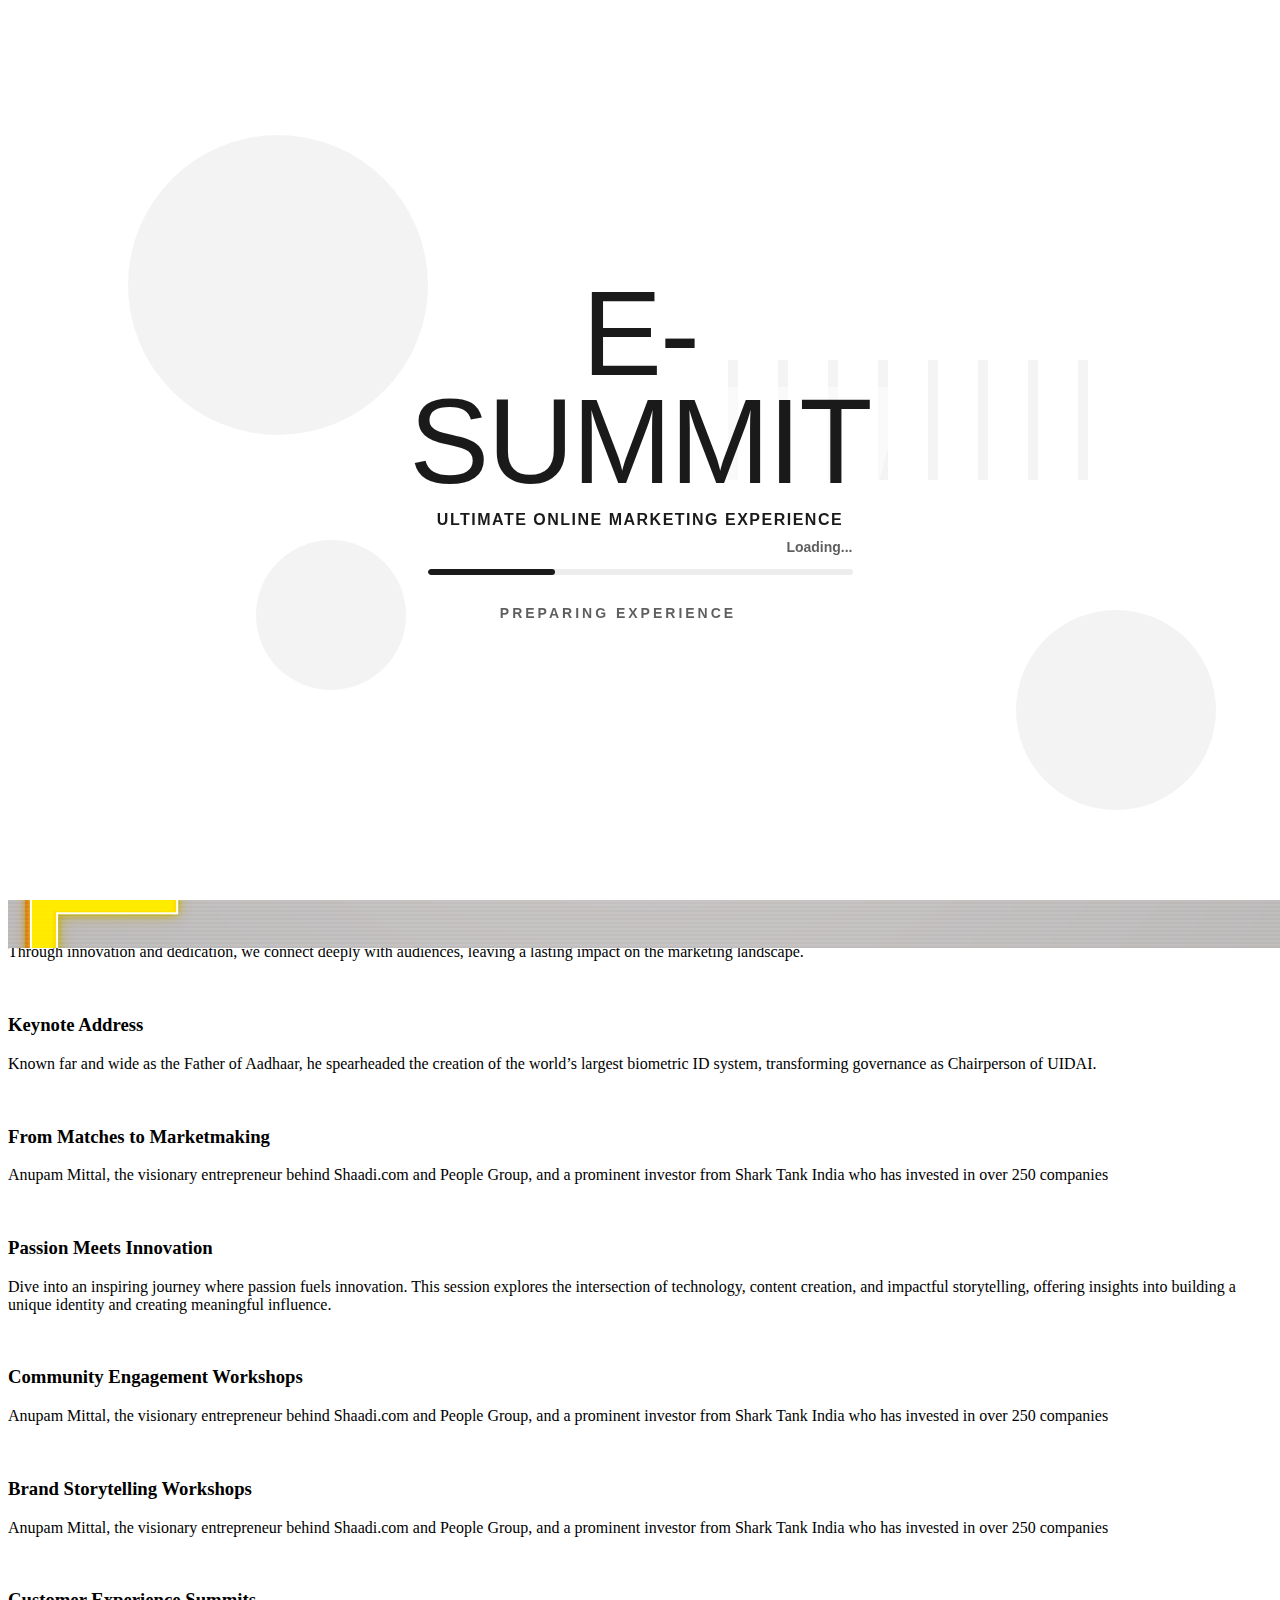
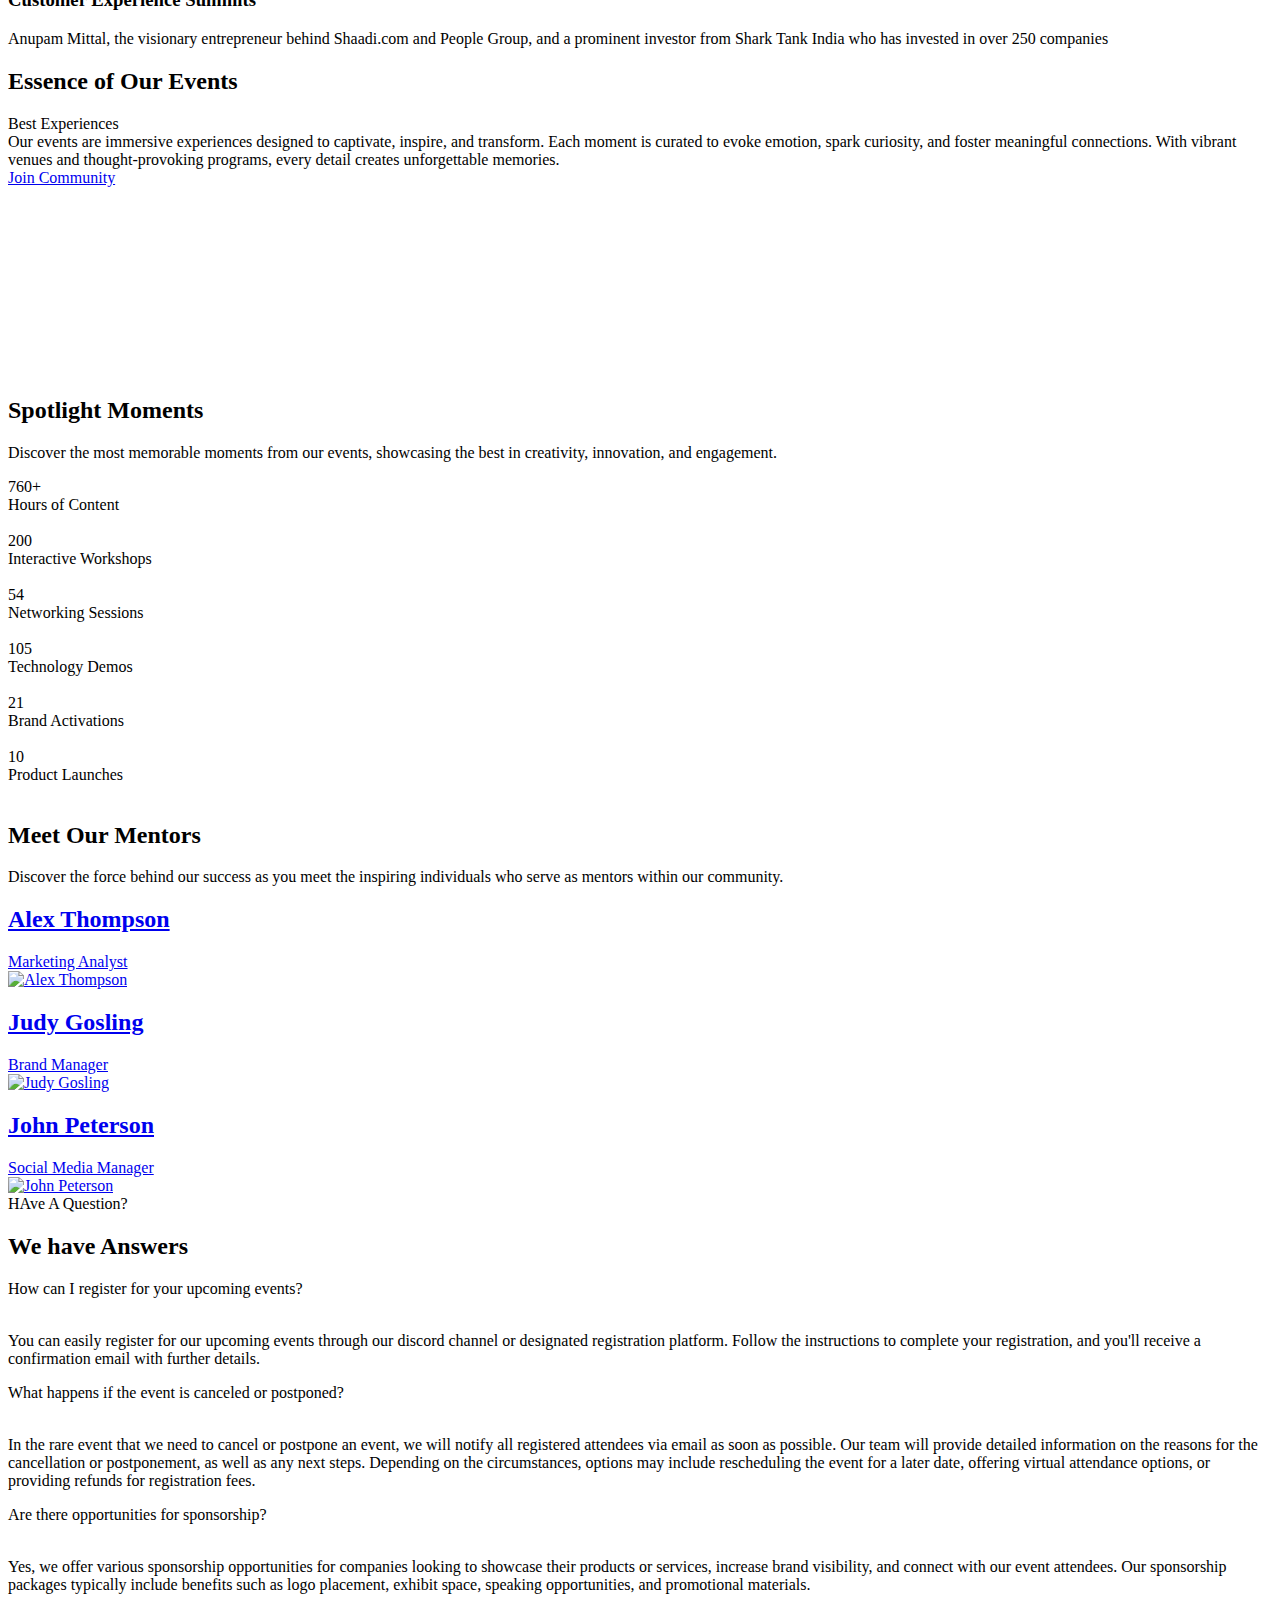
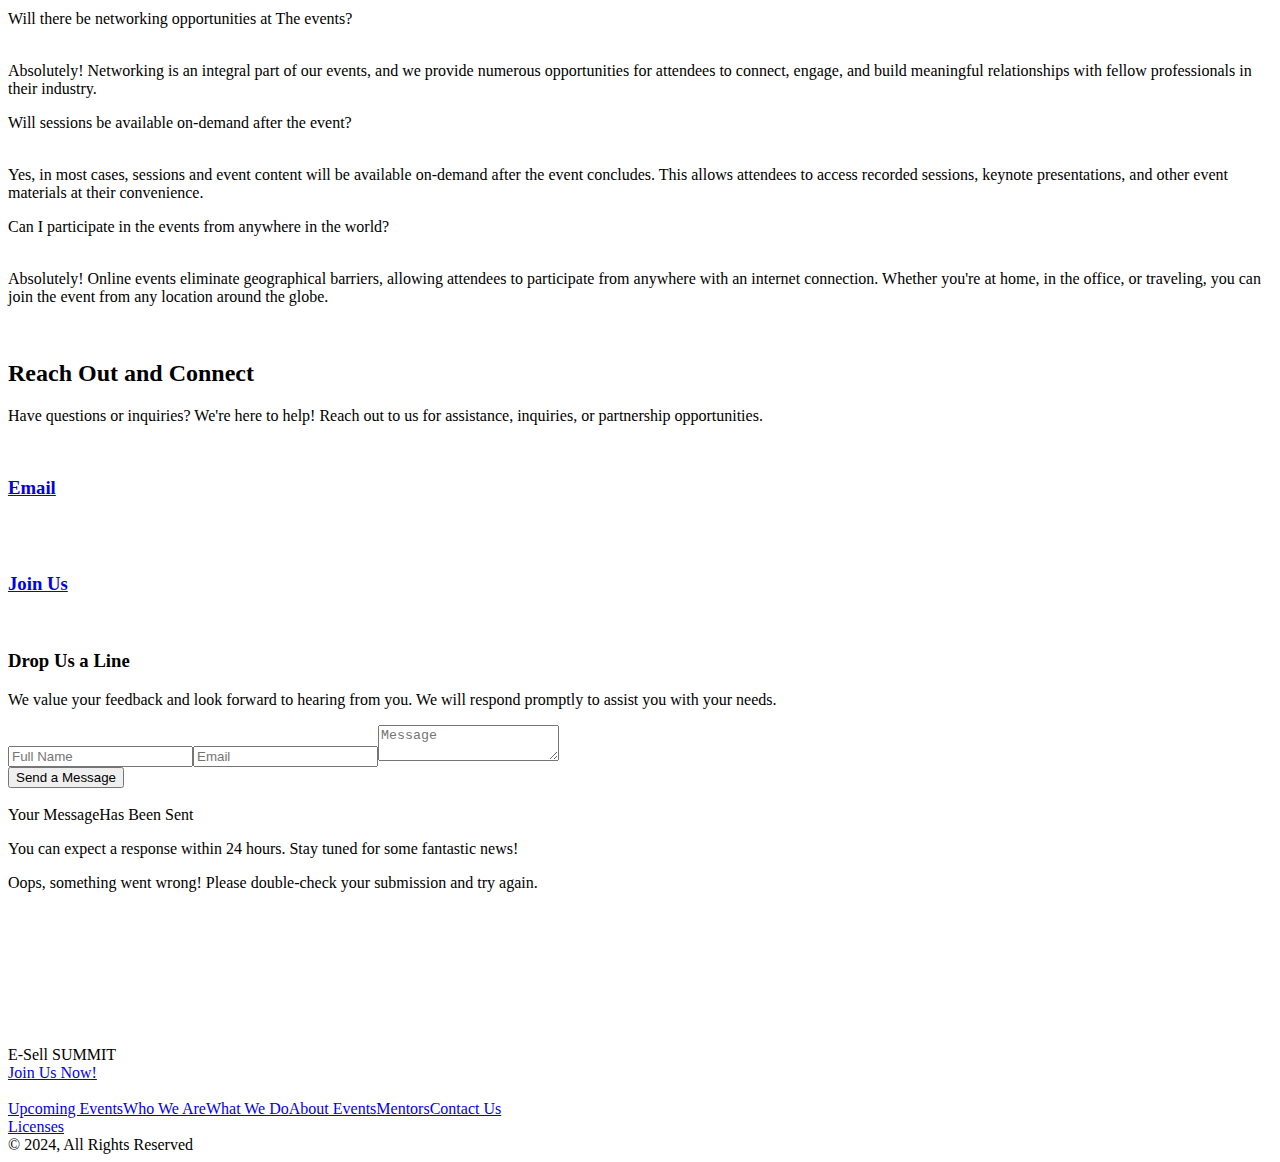
==== commit be570a08: "push" ====
--- a/index.html
+++ b/index.html
@@ -31,6 +31,9 @@
         href="https://assets-global.website-files.com/664af7bf6430c50e0ebf6c3f/css/bonanza-events.webflow.7f1925844.css"
         rel="stylesheet" type="text/css" />
     <link href="style/index.css" rel="stylesheet" type="text/css" />
+    <link href="style/particles.css" rel="stylesheet" type="text/css" />
+    <link href="style/grid-overlay.css" rel="stylesheet" type="text/css" />
+    <link href="style/data-corruption.css" rel="stylesheet" type="text/css" />
     <link href="https://fonts.googleapis.com" rel="preconnect" />
     <link href="https://fonts.gstatic.com" rel="preconnect" crossorigin="anonymous" />
     <script src="https://ajax.googleapis.com/ajax/libs/webfont/1.6.26/webfont.js" type="text/javascript"></script>
@@ -63,7 +66,7 @@
                 <div class="wave"></div>
             </div>
         </div>
-        
+
         <!-- Main content -->
         <div class="loading-content">
             <div class="loading-logo">
@@ -71,14 +74,14 @@
                 <div class="loading-logo-highlight"></div>
             </div>
             <div class="loading-tagline">Ultimate Online Marketing Experience</div>
-            
+
             <div class="loading-progress-container">
                 <div class="loading-percentage">Loading...</div>
                 <div class="loading-progress">
                     <div class="loading-bar"></div>
                 </div>
             </div>
-            
+
             <div class="loading-text">
                 Preparing Experience
                 <div class="loading-dots">
@@ -89,8 +92,20 @@
             </div>
         </div>
     </div>
-    
+
     <main class="hero">
+        <!-- Video Background (Vimeo) -->
+        <div class="video-background">
+            <iframe src="https://player.vimeo.com/video/1072316490?background=1&autoplay=1&loop=1&byline=0&title=0&muted=1&quality=auto&responsive=1" frameborder="0" allow="autoplay; fullscreen; picture-in-picture" allowfullscreen></iframe>
+            <div class="video-overlay"></div>
+        </div>
+
+        <!-- Cyberpunk Grid Overlay -->
+        <div class="grid-overlay"></div>
+        <div class="horizontal-scan"></div>
+
+        <!-- Floating Particles -->
+        <div class="particles-container" id="particles-container"></div>
         <nav class="nav">
             <div class="w-layout-blockcontainer container w-container">
                 <div class="nav-content"><a href="/" aria-current="page" class="nav-logo-block w-inline-block w--current" style="display: flex; align-items: center; gap: 20px;"><img
@@ -156,7 +171,8 @@
                     </div>
                     <h1 data-w-id="5a777a45-966d-c003-364c-baa618790cf8"
                         style="-webkit-transform:translate3d(0, 100%, 0) scale3d(1, 1, 1) rotateX(0) rotateY(0) rotateZ(0) skew(0, 0);-moz-transform:translate3d(0, 100%, 0) scale3d(1, 1, 1) rotateX(0) rotateY(0) rotateZ(0) skew(0, 0);-ms-transform:translate3d(0, 100%, 0) scale3d(1, 1, 1) rotateX(0) rotateY(0) rotateZ(0) skew(0, 0);transform:translate3d(0, 100%, 0) scale3d(1, 1, 1) rotateX(0) rotateY(0) rotateZ(0) skew(0, 0)"
-                        class="h1 home-hero-text">E-SUMMIT</h1>
+                        class="h1 home-hero-text cycling-text" data-text="E-SUMMIT">E-SUMMIT</h1>
+                    <div class="data-corruption" data-text="E-SUMMIT"></div>
                 </div><a data-w-id="8d855336-d071-87dc-3ed8-16e488c4b5ed"
                     style="-webkit-transform:translate3d(0, 0, 0) scale3d(0.5, 0.5, 1) rotateX(0) rotateY(0) rotateZ(0) skew(0, 0);-moz-transform:translate3d(0, 0, 0) scale3d(0.5, 0.5, 1) rotateX(0) rotateY(0) rotateZ(0) skew(0, 0);-ms-transform:translate3d(0, 0, 0) scale3d(0.5, 0.5, 1) rotateX(0) rotateY(0) rotateZ(0) skew(0, 0);transform:translate3d(0, 0, 0) scale3d(0.5, 0.5, 1) rotateX(0) rotateY(0) rotateZ(0) skew(0, 0);opacity:0"
                     href="#about-events" class="hero-button w-inline-block">
@@ -213,8 +229,7 @@
                             <div class="event-card-content">
                                 <div class="event-card-main-info">
                                     <div class="event-card-author-and-date">
-                                        <div class="regular-s-uppercase">StartUp  -<br />Expo</div>
+                                        <div class="regular-s-uppercase">StartUp <br />Expo</div>
                                         <div class="semibold-m-uppercase">01 Jul 2024</div>
                                     </div>
                                     <div class="chips">
@@ -244,8 +259,7 @@
                             <div class="event-card-content">
                                 <div class="event-card-main-info">
                                     <div class="event-card-author-and-date">
-                                        <div class="regular-s-uppercase">Mike  -<br />Stevens</div>
+                                        <div class="regular-s-uppercase">Mike <br />Stevens</div>
                                         <div class="semibold-m-uppercase">24 Jul 2024</div>
                                     </div>
                                     <div class="chips">
@@ -275,8 +289,7 @@
                             <div class="event-card-content">
                                 <div class="event-card-main-info">
                                     <div class="event-card-author-and-date">
-                                        <div class="regular-s-uppercase">Jane  -<br />Abrams</div>
+                                        <div class="regular-s-uppercase">Jane <br />Abrams</div>
                                         <div class="semibold-m-uppercase">19 Aug 2024</div>
                                     </div>
                                     <div class="chips">
@@ -361,7 +374,7 @@
                                 <div class="service-card-highlight-circle"></div>
                             </div>
                             <h3 class="h3 max-width-240-mobile-216">Keynote Address                            </h3>
-                            <p>Known far and wide as the Father of Aadhaar, he spearheaded the creation of the world’s largest biometric ID system, transforming governance as Chairperson of UIDAI. 
+                            <p>Known far and wide as the Father of Aadhaar, he spearheaded the creation of the world’s largest biometric ID system, transforming governance as Chairperson of UIDAI.
                             </p>
                         </div>
                         <div id="w-node-_911d9c34-0af6-3613-7646-5755111f0a08-0ebf6c48"
@@ -832,8 +845,7 @@
                                                     src="https://cdn.prod.website-files.com/664af7bf6430c50e0ebf6c3f/664c77987372ff682aa2ab35_Checkmark.svg"
                                                     loading="lazy" alt="" class="icon-size-24" /></div>
                                             <div class="success-message-text">
-                                                <div class="regular-xl max-width-160">Your Message -Has Been Sent</div>
+                                                <div class="regular-xl max-width-160">Your MessageHas Been Sent</div>
                                                 <p class="medium-m">You can expect a response within 24 hours. Stay
                                                     tuned for some fantastic news!</p>
                                             </div>
@@ -903,7 +915,7 @@
         crossorigin="anonymous"></script>
     <script src="https://assets-global.website-files.com/664af7bf6430c50e0ebf6c3f/js/webflow.239d3f383.js"
         type="module"></script>
-        
+
     <!-- Loading Screen Script - Added without modifying existing scripts -->
     <script>
         document.addEventListener("DOMContentLoaded", function() {
@@ -913,15 +925,82 @@
                     // Fade out the loading screen
                     var loadingScreen = document.getElementById("loading-screen");
                     loadingScreen.style.opacity = "0";
-                    
+
                     // Remove it after the transition
                     setTimeout(function() {
                         loadingScreen.style.display = "none";
                     }, 500);
                 }, 1500); // Show loading screen for at least 1.5 seconds for effect
             });
+
+            // Vimeo background handling
+            var iframeElement = document.querySelector('.video-background iframe');
+            if (iframeElement) {
+                // If iframe fails to load, add a fallback background color
+                iframeElement.addEventListener('error', function() {
+                    document.querySelector('.hero').style.backgroundColor = '#1a1a1a';
+                });
+
+                // Add a fallback in case the Vimeo video doesn't load
+                setTimeout(function() {
+                    // Check if iframe is still loading or has issues
+                    if (iframeElement.contentWindow && iframeElement.contentWindow.document.readyState !== 'complete') {
+                        document.querySelector('.hero').style.backgroundColor = '#1a1a1a';
+                    }
+                }, 5000); // Check after 5 seconds
+            }
+
+            // Text cycling functionality
+            const cyclingText = document.querySelector('.cycling-text');
+            if (cyclingText) {
+                const phrases = ["E-SUMMIT", "100+ STARTUPS", "35+ COMPANIES"];
+                let currentIndex = 0;
+
+                // Initial setup
+                cyclingText.setAttribute('data-text', phrases[0]);
+                cyclingText.textContent = phrases[0];
+
+                // Update text and data-text attribute every 4 seconds
+                setInterval(function() {
+                    currentIndex = (currentIndex + 1) % phrases.length;
+
+                    // Add transitioning class for enhanced glitch effect
+                    cyclingText.classList.add('transitioning');
+                    cyclingText.style.opacity = '0.1';
+
+                    // Intense glitch during transition
+                    let glitchCount = 0;
+                    const glitchInterval = setInterval(function() {
+                        // Random position shifts during transition
+                        const xShift = (Math.random() * 10 - 5) + 'px';
+                        const yShift = (Math.random() * 10 - 5) + 'px';
+                        cyclingText.style.transform = `translate(${xShift}, ${yShift})`;
+
+                        glitchCount++;
+                        if (glitchCount >= 5) {
+                            clearInterval(glitchInterval);
+                            cyclingText.style.transform = 'translate(0, 0)';
+                        }
+                    }, 40);
+
+                    setTimeout(function() {
+                        // Update the text content and data attribute
+                        cyclingText.setAttribute('data-text', phrases[currentIndex]);
+                        cyclingText.textContent = phrases[currentIndex];
+                        cyclingText.style.opacity = '1';
+
+                        // Remove transitioning class after change is complete
+                        setTimeout(function() {
+                            cyclingText.classList.remove('transitioning');
+                        }, 200);
+                    }, 200);
+                }, 4000);
+            }
         });
     </script>
+
+    <!-- Cyberpunk Effects Script -->
+    <script src="js/cyberpunk-effects.js"></script>
 </body>
 
 </html>--- a/style/index.css
+++ b/style/index.css
@@ -3,11 +3,376 @@
     display: none !important;
 }
 .hero{
-    background-color: white;
-}
-.hero-ball{
-    background-image: radial-gradient(circle farthest-side, #fff8e2 30%, #ffeaa6);
-
+    background-color: rgb(208, 206, 206); /* Changed from var(--accent-yellow) to transparent for image background */
+    flex-flow: column;
+    justify-content: center;
+    align-items: center;
+    width: 100%;
+    height: 100vh;
+    min-height: 680px;
+    padding-top: 28px;
+    display: flex;
+    position: fixed; /* Keep fixed positioning */
+    overflow: hidden;
+
+}
+/* Hero ball with cyberpunk yellow glow */
+.hero-ball {
+    background-image: radial-gradient(circle farthest-side, #ffdf77 30%, #e8bd2f);
+    border-radius: 50%;
+    width: 760px;
+    min-width: 760px;
+    height: 760px;
+    min-height: 760px;
+    margin-left: 0;
+    margin-right: 0;
+    position: absolute;
+    top: auto;
+    bottom: -569px;
+    left: auto;
+    right: auto;
+    box-shadow: inset 0 35px 40px #ffeba9, 0 0 30px rgba(255, 238, 0, 0.6);
+    animation: pulse-glow 4s infinite alternate ease-in-out;
+    z-index: 1;
+}
+
+/* Pulsating glow animation */
+@keyframes pulse-glow {
+    0% {
+        box-shadow: inset 0 35px 40px #ffeba9, 0 0 30px rgba(255, 238, 0, 0.6);
+        transform: scale(1);
+    }
+    50% {
+        box-shadow: inset 0 35px 40px #ffeba9, 0 0 50px rgba(255, 238, 0, 0.8);
+        transform: scale(1.02);
+    }
+    100% {
+        box-shadow: inset 0 35px 40px #ffeba9, 0 0 30px rgba(255, 238, 0, 0.6);
+        transform: scale(1);
+    }
+}
+
+/* Video Background Styles */
+.video-background {
+    position: absolute;
+    top: 0;
+    left: 0;
+    width: 100%;
+    height: 100%;
+    z-index: -1;
+    overflow: hidden;
+}
+
+.video-background iframe {
+    position: absolute;
+    top: 50%;
+    left: 50%;
+    width: 100vw;
+    height: 100vh;
+    transform: translate(-50%, -50%);
+    pointer-events: none; /* Prevents interaction with the iframe */
+    object-fit: cover;
+    min-width: 100%;
+    min-height: 100%;
+}
+
+.video-overlay {
+    position: absolute;
+    top: 0;
+    left: 0;
+    width: 100%;
+    height: 100%;
+}
+
+/* H1 styling with cyberpunk style and glitch effect */
+h1, .h1, .home-hero-text {
+    letter-spacing: -5.6px;
+    margin-top: 0;
+    margin-bottom: 0;
+    font-family: Anton, sans-serif;
+    font-size: 280px;
+    font-weight: 400;
+    line-height: 96%;
+    /* Yellow cyberpunk color scheme with neon glow */
+    color: #ffe600; /* Darker yellow base color */
+    /* Add white stroke effect with cross-browser support */
+    -webkit-text-stroke: 2px white;
+    /* Neon glow effect */
+    text-shadow:
+        0 0 5px rgba(212, 192, 0, 0.7),
+        0 0 10px rgba(212, 192, 0, 0.5),
+        0 0 15px rgba(212, 192, 0, 0.3),
+        0 0 20px rgba(212, 192, 0, 0.2),
+        -1px -1px 0 #fff,
+        1px -1px 0 #fff,
+        -1px 1px 0 #fff,
+        1px 1px 0 #fff;
+    position: relative;
+    /* Add glitch animation */
+    animation: glitch-skew 1s infinite linear alternate-reverse;
+    /* Add cyberpunk style with slight tilt and perspective */
+    transform-style: preserve-3d;
+    perspective: 500px;
+    transform: rotateX(5deg);
+    /* Add futuristic border with darker yellow theme */
+    border-bottom: 2px solid rgba(212, 192, 0, 0.4);
+    /* Add clip effect for futuristic look */
+    clip-path: polygon(0 0, 100% 0, 98% 100%, 2% 100%);
+}
+
+/* Create cyberpunk glitch pseudo-elements */
+h1:before, .h1:before, .home-hero-text:before {
+    content: attr(data-text);
+    position: absolute;
+    top: 0;
+    left: 0;
+    width: 100%;
+    height: 100%;
+    color: #e68a00; /* Darker orange - complementary to yellow */
+    -webkit-text-stroke: 2px rgba(230, 138, 0, 0.8); /* Darker orange glitch */
+    text-shadow: 0 0 8px rgba(230, 138, 0, 0.6); /* Darker orange glow */
+    animation: glitch-anim 5s infinite linear alternate-reverse;
+    clip-path: polygon(0 0, 100% 0, 100% 45%, 0 45%);
+    transform: translate(-5px, -3px);
+    opacity: 0.8;
+    mix-blend-mode: screen; /* Blend for better neon effect */
+    transition: content 0.1s ease;
+}
+
+h1:after, .h1:after, .home-hero-text:after {
+    content: attr(data-text);
+    position: absolute;
+    top: 0;
+    left: 0;
+    width: 100%;
+    height: 100%;
+    color: #d4c000; /* Darker yellow */
+    -webkit-text-stroke: 2px rgba(212, 192, 0, 0.8); /* Darker yellow glitch */
+    text-shadow: 0 0 8px rgba(212, 192, 0, 0.6); /* Darker yellow glow */
+    animation: glitch-anim2 3s infinite linear alternate-reverse;
+    clip-path: polygon(0 60%, 100% 60%, 100% 100%, 0 100%);
+    transform: translate(5px, 3px);
+    opacity: 0.8;
+    mix-blend-mode: screen; /* Blend for better neon effect */
+    transition: content 0.1s ease;
+}
+
+/* Extra glitch during transitions */
+.cycling-text.transitioning:before {
+    animation: glitch-anim 0.2s infinite linear alternate-reverse;
+    clip-path: polygon(0 0, 100% 0, 100% 55%, 0 55%);
+    transform: translate(-8px, -5px);
+    opacity: 0.9;
+}
+
+.cycling-text.transitioning:after {
+    animation: glitch-anim2 0.1s infinite linear alternate-reverse;
+    clip-path: polygon(0 50%, 100% 50%, 100% 100%, 0 100%);
+    transform: translate(8px, 5px);
+    opacity: 0.9;
+}
+
+/* Cyberpunk glitch animations */
+@keyframes glitch-anim {
+    0% {
+        clip-path: polygon(0 0, 100% 0, 100% 45%, 0 45%);
+        transform: translate(-5px, -3px) rotateX(2deg);
+        opacity: 0.8;
+        text-shadow: 0 0 8px rgba(230, 138, 0, 0.8);
+    }
+    20% {
+        clip-path: polygon(0 15%, 100% 15%, 100% 40%, 0 40%);
+        transform: translate(-3px, 3px) rotateZ(-1deg);
+        opacity: 0.9;
+        text-shadow: 0 0 12px rgba(230, 138, 0, 0.7);
+    }
+    40% {
+        clip-path: polygon(0 30%, 100% 30%, 100% 65%, 0 65%);
+        transform: translate(3px, 1px) rotateY(1deg);
+        opacity: 0.7;
+        text-shadow: 0 0 5px rgba(230, 138, 0, 0.9);
+    }
+    60% {
+        clip-path: polygon(0 45%, 100% 45%, 100% 70%, 0 70%);
+        transform: translate(3px, 3px) rotateZ(0.5deg);
+        opacity: 0.8;
+        text-shadow: 0 0 10px rgba(230, 138, 0, 0.6);
+    }
+    80% {
+        clip-path: polygon(0 45%, 100% 45%, 100% 70%, 0 70%);
+        transform: translate(-3px, 2px) rotateX(-1deg);
+        opacity: 0.9;
+        text-shadow: 0 0 15px rgba(230, 138, 0, 0.8);
+    }
+    100% {
+        clip-path: polygon(0 15%, 100% 15%, 100% 45%, 0 45%);
+        transform: translate(3px, -1px) rotateZ(1deg);
+        opacity: 0.8;
+        text-shadow: 0 0 8px rgba(230, 138, 0, 0.7);
+    }
+}
+
+@keyframes glitch-anim2 {
+    0% {
+        clip-path: polygon(0 60%, 100% 60%, 100% 100%, 0 100%);
+        transform: translate(5px, 3px) rotateZ(0.5deg);
+        opacity: 0.8;
+        text-shadow: 0 0 8px rgba(212, 192, 0, 0.8);
+    }
+    20% {
+        clip-path: polygon(0 60%, 100% 60%, 100% 80%, 0 80%);
+        transform: translate(-5px, 5px) rotateY(-1deg);
+        opacity: 0.9;
+        text-shadow: 0 0 12px rgba(212, 192, 0, 0.7);
+    }
+    40% {
+        clip-path: polygon(0 75%, 100% 75%, 100% 100%, 0 100%);
+        transform: translate(-3px, -5px) rotateX(1deg);
+        opacity: 0.7;
+        text-shadow: 0 0 5px rgba(212, 192, 0, 0.9);
+    }
+    60% {
+        clip-path: polygon(0 50%, 100% 50%, 100% 100%, 0 100%);
+        transform: translate(5px, 2px) rotateZ(-0.5deg);
+        opacity: 0.8;
+        text-shadow: 0 0 10px rgba(212, 192, 0, 0.6);
+    }
+    80% {
+        clip-path: polygon(0 70%, 100% 70%, 100% 90%, 0 90%);
+        transform: translate(3px, -6px) rotateY(1deg);
+        opacity: 0.9;
+        text-shadow: 0 0 15px rgba(212, 192, 0, 0.8);
+    }
+    100% {
+        clip-path: polygon(0 60%, 100% 60%, 100% 100%, 0 100%);
+        transform: translate(2px, 2px) rotateX(-1deg);
+        opacity: 0.8;
+        text-shadow: 0 0 8px rgba(212, 192, 0, 0.7);
+    }
+}
+
+@keyframes glitch-skew {
+    0% {
+        transform: rotateX(5deg) skew(0deg);
+    }
+    20% {
+        transform: rotateX(4deg) skew(0.5deg);
+    }
+    40% {
+        transform: rotateX(5.5deg) skew(0deg);
+    }
+    60% {
+        transform: rotateX(4.5deg) skew(-0.5deg);
+    }
+    80% {
+        transform: rotateX(5deg) skew(0.25deg);
+    }
+    100% {
+        transform: rotateX(5deg) skew(0deg);
+    }
+}
+
+/* Add scanline effect to the hero section */
+.hero::after {
+    content: "";
+    position: absolute;
+    top: 0;
+    left: 0;
+    width: 100%;
+    height: 100%;
+    background: linear-gradient(to bottom, transparent 50%, rgba(0, 0, 0, 0.3) 50%);
+    background-size: 100% 4px;
+    z-index: 1;
+    mix-blend-mode: overlay;
+    pointer-events: none;
+    animation: scanline 0.5s linear infinite;
+    opacity: 0.3;
+}
+
+/* Add digital noise overlay */
+.hero::before {
+    content: "";
+    position: absolute;
+    top: 0;
+    left: 0;
+    width: 100%;
+    height: 100%;
+    background-image: url('[data-uri]');
+    background-size: cover;
+    opacity: 0.05;
+    z-index: 2;
+    mix-blend-mode: overlay;
+    pointer-events: none;
+}
+
+/* Text cycling animation */
+.cycling-text {
+    position: relative;
+    display: inline-block;
+    transition: opacity 0.2s ease;
+}
+
+/* Enhanced glitch effect during text transitions */
+.cycling-text.transitioning {
+    animation: transitionGlitch 0.2s ease;
+}
+
+@keyframes transitionGlitch {
+    0% {
+        transform: translate(0);
+        text-shadow: 0 0 5px rgba(212, 192, 0, 0.7);
+    }
+    20% {
+        transform: translate(-5px, 5px);
+        text-shadow: 0 0 10px rgba(230, 138, 0, 0.7);
+    }
+    40% {
+        transform: translate(5px, -2px);
+        text-shadow: 0 0 15px rgba(212, 192, 0, 0.7);
+    }
+    60% {
+        transform: translate(-3px, -5px);
+        text-shadow: 0 0 20px rgba(230, 138, 0, 0.7);
+    }
+    80% {
+        transform: translate(2px, 5px);
+        text-shadow: 0 0 15px rgba(212, 192, 0, 0.7);
+    }
+    100% {
+        transform: translate(0);
+        text-shadow: 0 0 5px rgba(212, 192, 0, 0.7);
+    }
+}
+
+@keyframes scanline {
+    0% {
+        background-position: 0 0;
+    }
+    100% {
+        background-position: 0 100%;
+    }
+}
+
+/* Make the arrow icon white */
+.hero-bottom-content .icon-size-24 {
+    filter: brightness(0) invert(1); /* Makes the icon white */
+}
+
+/* Ensure navigation is visible against image background */
+.nav {
+    position: relative;
+    z-index: 10;
+}
+
+.nav .hamburger-menu-line-one,
+.nav .hamburger-menu-line-two {
+    background-color: #ffffff; /* Make hamburger menu white */
+}
+
+.nav-buttons-wrapper .button.secondary {
+    background-color: rgba(255, 255, 255, 0.2);
+    color: #ffffff;
+    border: 1px solid rgba(255, 255, 255, 0.5);
 }
 /* Loading Screen Styles - Enhanced Aesthetics */
 .loading-screen {
@@ -39,6 +404,7 @@
     max-width: 90%;
     z-index: 10;
 }
+
 
 .loading-logo {
     font-family: "Anton", sans-serif;
@@ -248,14 +614,181 @@
     100% { transform: translateX(-50px); }
 }
 
-/* Responsive adjustments */
+/* Responsive adjustments for different screen sizes */
+@media (min-width: 1921px) {
+    /* For very large screens */
+    .video-background iframe {
+        width: 100vw;
+        height: 100vh;
+        transform: translate(-50%, -50%) scale(1.1); /* Scale up slightly to ensure coverage */
+    }
+
+    /* Adjust h1 size for very large screens */
+    h1, .h1, .home-hero-text {
+        font-size: 320px;
+        -webkit-text-stroke: 3px white; /* Thicker stroke for larger text */
+    }
+
+    /* Adjust glitch effect for large screens */
+    h1:before, .h1:before, .home-hero-text:before,
+    h1:after, .h1:after, .home-hero-text:after {
+        -webkit-text-stroke: 3px rgba(255, 0, 0, 0.7); /* Thicker red glitch */
+    }
+
+    h1:after, .h1:after, .home-hero-text:after {
+        -webkit-text-stroke: 3px rgba(0, 255, 255, 0.7); /* Thicker cyan glitch */
+    }
+}
+
+@media (min-width: 1200px) and (max-width: 1920px) {
+    /* For desktop screens */
+    .video-background iframe {
+        width: 100vw;
+        height: 100vh;
+        transform: translate(-50%, -50%) scale(1.05);
+    }
+}
+
+/* Tablet adjustments */
+@media (min-width: 768px) and (max-width: 1199px) {
+    .video-background iframe {
+        width: 100vw;
+        height: 100vh;
+        transform: translate(-50%, -50%) scale(1.15); /* Scale up more for tablets */
+    }
+
+    /* Adjust hero section for tablets */
+    .hero {
+        min-height: 650px;
+    }
+
+    /* Adjust h1 size for tablets */
+    h1, .h1, .home-hero-text {
+        font-size: 180px;
+        -webkit-text-stroke: 1.5px white;
+        letter-spacing: -3px;
+    }
+
+    /* Adjust glitch effect for tablets */
+    h1:before, .h1:before, .home-hero-text:before,
+    h1:after, .h1:after, .home-hero-text:after {
+        -webkit-text-stroke: 1.5px rgba(255, 0, 0, 0.7);
+    }
+
+    h1:after, .h1:after, .home-hero-text:after {
+        -webkit-text-stroke: 1.5px rgba(0, 255, 255, 0.7);
+    }
+
+    /* Reduce glitch animation intensity for tablets */
+    @keyframes glitch-anim {
+        0%, 100% {
+            clip-path: polygon(0 0, 100% 0, 100% 45%, 0 45%);
+            transform: translate(-3px, -2px);
+        }
+        50% {
+            clip-path: polygon(0 15%, 100% 15%, 100% 40%, 0 40%);
+            transform: translate(2px, 2px);
+        }
+    }
+
+    @keyframes glitch-anim2 {
+        0%, 100% {
+            clip-path: polygon(0 60%, 100% 60%, 100% 100%, 0 100%);
+            transform: translate(3px, 2px);
+        }
+        50% {
+            clip-path: polygon(0 50%, 100% 50%, 100% 100%, 0 100%);
+            transform: translate(-2px, -1px);
+        }
+    }
+}
+
+/* Portrait orientation adjustments */
+@media (orientation: portrait) {
+    .video-background iframe {
+        width: 100vh; /* Use viewport height for width in portrait mode */
+        height: 100vw; /* Use viewport width for height in portrait mode */
+        transform: translate(-50%, -50%) rotate(90deg) scale(1.5); /* Rotate and scale up to cover */
+    }
+}
+
+/* Mobile adjustments */
 @media (max-width: 767px) {
     .loading-logo {
         font-size: 90px;
     }
-    
+
     .loading-content {
         padding: 40px 30px;
+    }
+
+    /* Adjust h1 size for mobile */
+    h1, .h1, .home-hero-text {
+        font-size: 120px;
+        -webkit-text-stroke: 1px white;
+        letter-spacing: -2px;
+        line-height: 90%;
+    }
+
+    /* Adjust glitch effect for mobile */
+    h1:before, .h1:before, .home-hero-text:before,
+    h1:after, .h1:after, .home-hero-text:after {
+        -webkit-text-stroke: 1px rgba(255, 0, 0, 0.7);
+    }
+
+    h1:after, .h1:after, .home-hero-text:after {
+        -webkit-text-stroke: 1px rgba(0, 255, 255, 0.7);
+    }
+
+    /* Simplify glitch animation for mobile */
+    @keyframes glitch-anim {
+        0%, 100% {
+            clip-path: polygon(0 0, 100% 0, 100% 45%, 0 45%);
+            transform: translate(-2px, -1px);
+        }
+        50% {
+            clip-path: polygon(0 15%, 100% 15%, 100% 40%, 0 40%);
+            transform: translate(1px, 1px);
+        }
+    }
+
+    @keyframes glitch-anim2 {
+        0%, 100% {
+            clip-path: polygon(0 60%, 100% 60%, 100% 100%, 0 100%);
+            transform: translate(2px, 1px);
+        }
+        50% {
+            clip-path: polygon(0 50%, 100% 50%, 100% 100%, 0 100%);
+            transform: translate(-1px, -1px);
+        }
+    }
+
+    @keyframes glitch-skew {
+        0%, 100% {
+            transform: skew(0deg);
+        }
+        50% {
+            transform: skew(0.3deg);
+        }
+    }
+
+    /* Adjust video background for mobile */
+    .video-background iframe {
+        width: 100vw;
+        height: 100vh;
+        min-width: 100%;
+        min-height: 100%;
+        transform: translate(-50%, -50%) scale(1.2); /* Slightly scale up to ensure full coverage */
+    }
+
+    /* Increase overlay opacity on mobile for better text readability */
+    .video-overlay {
+        background: rgba(0, 0, 0, 0.6);
+    }
+
+    /* Adjust hero section for mobile */
+    .hero {
+        min-height: 600px;
     }
 }
 
@@ -296,7 +829,46 @@
     }
 }
 
-@media (max-width:479px) {
+/* Small mobile devices */
+@media (max-width: 479px) {
+    h1, .h1, .home-hero-text {
+        font-size: 90px;
+        -webkit-text-stroke: 1px white;
+        letter-spacing: -1.5px;
+        line-height: 90%;
+    }
+
+    /* Further simplify glitch effect for small mobile */
+    h1:before, .h1:before, .home-hero-text:before,
+    h1:after, .h1:after, .home-hero-text:after {
+        -webkit-text-stroke: 0.5px rgba(255, 0, 0, 0.7);
+        transform: translate(-1px, -1px);
+    }
+
+    h1:after, .h1:after, .home-hero-text:after {
+        -webkit-text-stroke: 0.5px rgba(0, 255, 255, 0.7);
+        transform: translate(1px, 1px);
+    }
+
+    /* Minimal glitch animation for small mobile */
+    @keyframes glitch-anim {
+        0%, 100% {
+            transform: translate(-1px, 0);
+        }
+        50% {
+            transform: translate(1px, 0);
+        }
+    }
+
+    @keyframes glitch-anim2 {
+        0%, 100% {
+            transform: translate(-1px, 0);
+        }
+        50% {
+            transform: translate(1px, 0);
+        }
+    }
+
     html.w-mod-js:not(.w-mod-ix) [data-w-id="6c788ae3-ecc2-3205-37cf-448614eeca5c"] {
         -webkit-transform: translate3d(0px, 0px, 0) scale3d(1, 1, 1) rotateX(0) rotateY(0) rotateZ(0deg) skew(0, 0);
         -moz-transform: translate3d(0px, 0px, 0) scale3d(1, 1, 1) rotateX(0) rotateY(0) rotateZ(0deg) skew(0, 0);
@@ -331,4 +903,22 @@
         transform: translate3d(0px, 0px, 0) scale3d(1, 1, 1) rotateX(null) rotateY(0) rotateZ(0deg) skew(0, 0);
         transform-style: preserve-3d;
     }
-}+}
+
+/* Add to your style/index.css */
+.typing-effect {
+  overflow: hidden;
+  border-right: 2px solid #d4c000;
+  white-space: nowrap;
+  animation: typing 3.5s steps(40, end), blink-caret 0.75s step-end infinite;
+}
+
+@keyframes typing {
+  from { width: 0 }
+  to { width: 100% }
+}
+
+@keyframes blink-caret {
+  from, to { border-color: transparent }
+  50% { border-color: #d4c000 }
+}
--- a/style/particles.css
+++ b/style/particles.css
@@ -0,0 +1,47 @@
+/* Floating particles effect for cyberpunk atmosphere */
+.particles-container {
+    position: absolute;
+    top: 0;
+    left: 0;
+    width: 100%;
+    height: 100%;
+    overflow: hidden;
+    z-index: 1;
+    pointer-events: none;
+}
+
+.particle {
+    position: absolute;
+    display: block;
+    pointer-events: none;
+    z-index: 1;
+    background: rgba(212, 192, 0, 0.5);
+    border-radius: 50%;
+    box-shadow: 0 0 10px 2px rgba(212, 192, 0, 0.3);
+    animation: float-particle var(--duration) infinite ease-in-out;
+    opacity: 0;
+}
+
+@keyframes float-particle {
+    0% {
+        transform: translateY(0) rotate(0deg);
+        opacity: 0;
+    }
+    10% {
+        opacity: var(--opacity);
+    }
+    90% {
+        opacity: var(--opacity);
+    }
+    100% {
+        transform: translateY(calc(-1 * var(--travel-distance))) rotate(var(--rotation));
+        opacity: 0;
+    }
+}
+
+/* Responsive adjustments */
+@media (max-width: 767px) {
+    .particles-container {
+        display: none; /* Disable on mobile for performance */
+    }
+}
--- a/style/grid-overlay.css
+++ b/style/grid-overlay.css
@@ -0,0 +1,51 @@
+/* Cyberpunk grid overlay */
+.grid-overlay {
+    position: absolute;
+    top: 0;
+    left: 0;
+    width: 100%;
+    height: 100%;
+    background-image:
+        linear-gradient(to right, rgba(212, 192, 0, 0.05) 1px, transparent 1px),
+        linear-gradient(to bottom, rgba(212, 192, 0, 0.05) 1px, transparent 1px);
+    background-size: 40px 40px;
+    z-index: 1;
+    pointer-events: none;
+    opacity: 0.5;
+    mix-blend-mode: overlay;
+}
+
+.grid-overlay::before {
+    content: "";
+    position: absolute;
+    top: 0;
+    left: 0;
+    width: 100%;
+    height: 100%;
+    background: radial-gradient(circle at center, transparent 0%, rgba(0, 0, 0, 0.7) 100%);
+    z-index: -1;
+}
+
+/* Horizontal scan line */
+.horizontal-scan {
+    position: absolute;
+    top: 0;
+    left: 0;
+    width: 100%;
+    height: 5px;
+    background: rgba(212, 192, 0, 0.3);
+    box-shadow: 0 0 15px 3px rgba(212, 192, 0, 0.5);
+    z-index: 2;
+    pointer-events: none;
+    opacity: 0.7;
+    animation: horizontal-scan 8s infinite linear;
+}
+
+@keyframes horizontal-scan {
+    0% {
+        top: -5px;
+    }
+    100% {
+        top: 100%;
+    }
+}
--- a/style/data-corruption.css
+++ b/style/data-corruption.css
@@ -0,0 +1,48 @@
+/* Data corruption effect for cyberpunk text */
+.data-corruption {
+    position: absolute;
+    top: 0;
+    left: 0;
+    width: 100%;
+    height: 100%;
+    z-index: 3;
+    pointer-events: none;
+    mix-blend-mode: overlay;
+    opacity: 0;
+    animation: data-corruption 10s infinite;
+}
+
+.data-corruption::before {
+    content: attr(data-text);
+    position: absolute;
+    top: 0;
+    left: 0;
+    width: 100%;
+    height: 100%;
+    background: linear-gradient(90deg,
+        transparent 0%,
+        rgba(212, 192, 0, 0.1) 20%,
+        rgba(212, 192, 0, 0.3) 50%,
+        rgba(212, 192, 0, 0.1) 80%,
+        transparent 100%);
+    background-size: 200% 100%;
+    animation: data-scan 2s infinite linear;
+}
+
+@keyframes data-corruption {
+    0%, 95%, 100% {
+        opacity: 0;
+    }
+    10%, 15%, 30%, 35%, 50%, 55%, 70%, 75%, 90% {
+        opacity: 0.3;
+    }
+}
+
+@keyframes data-scan {
+    0% {
+        background-position: -200% 0;
+    }
+    100% {
+        background-position: 200% 0;
+    }
+}
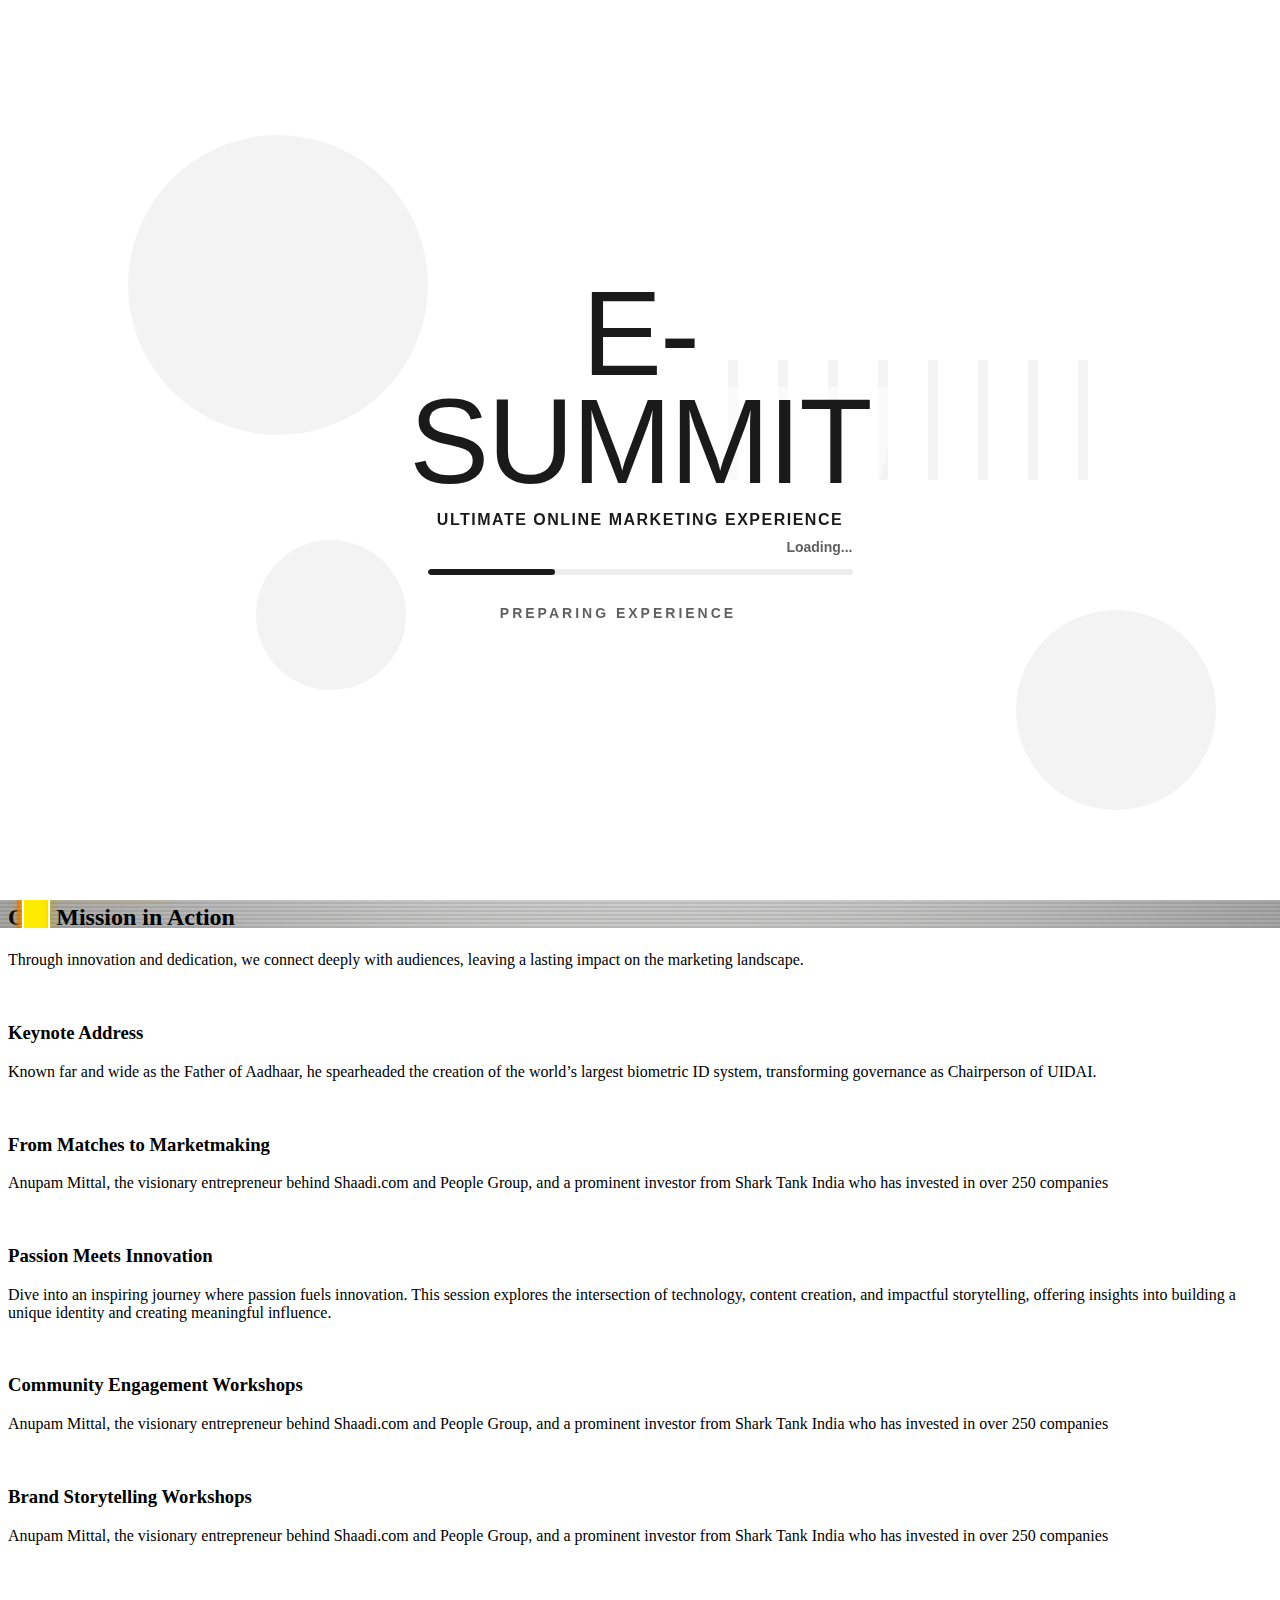
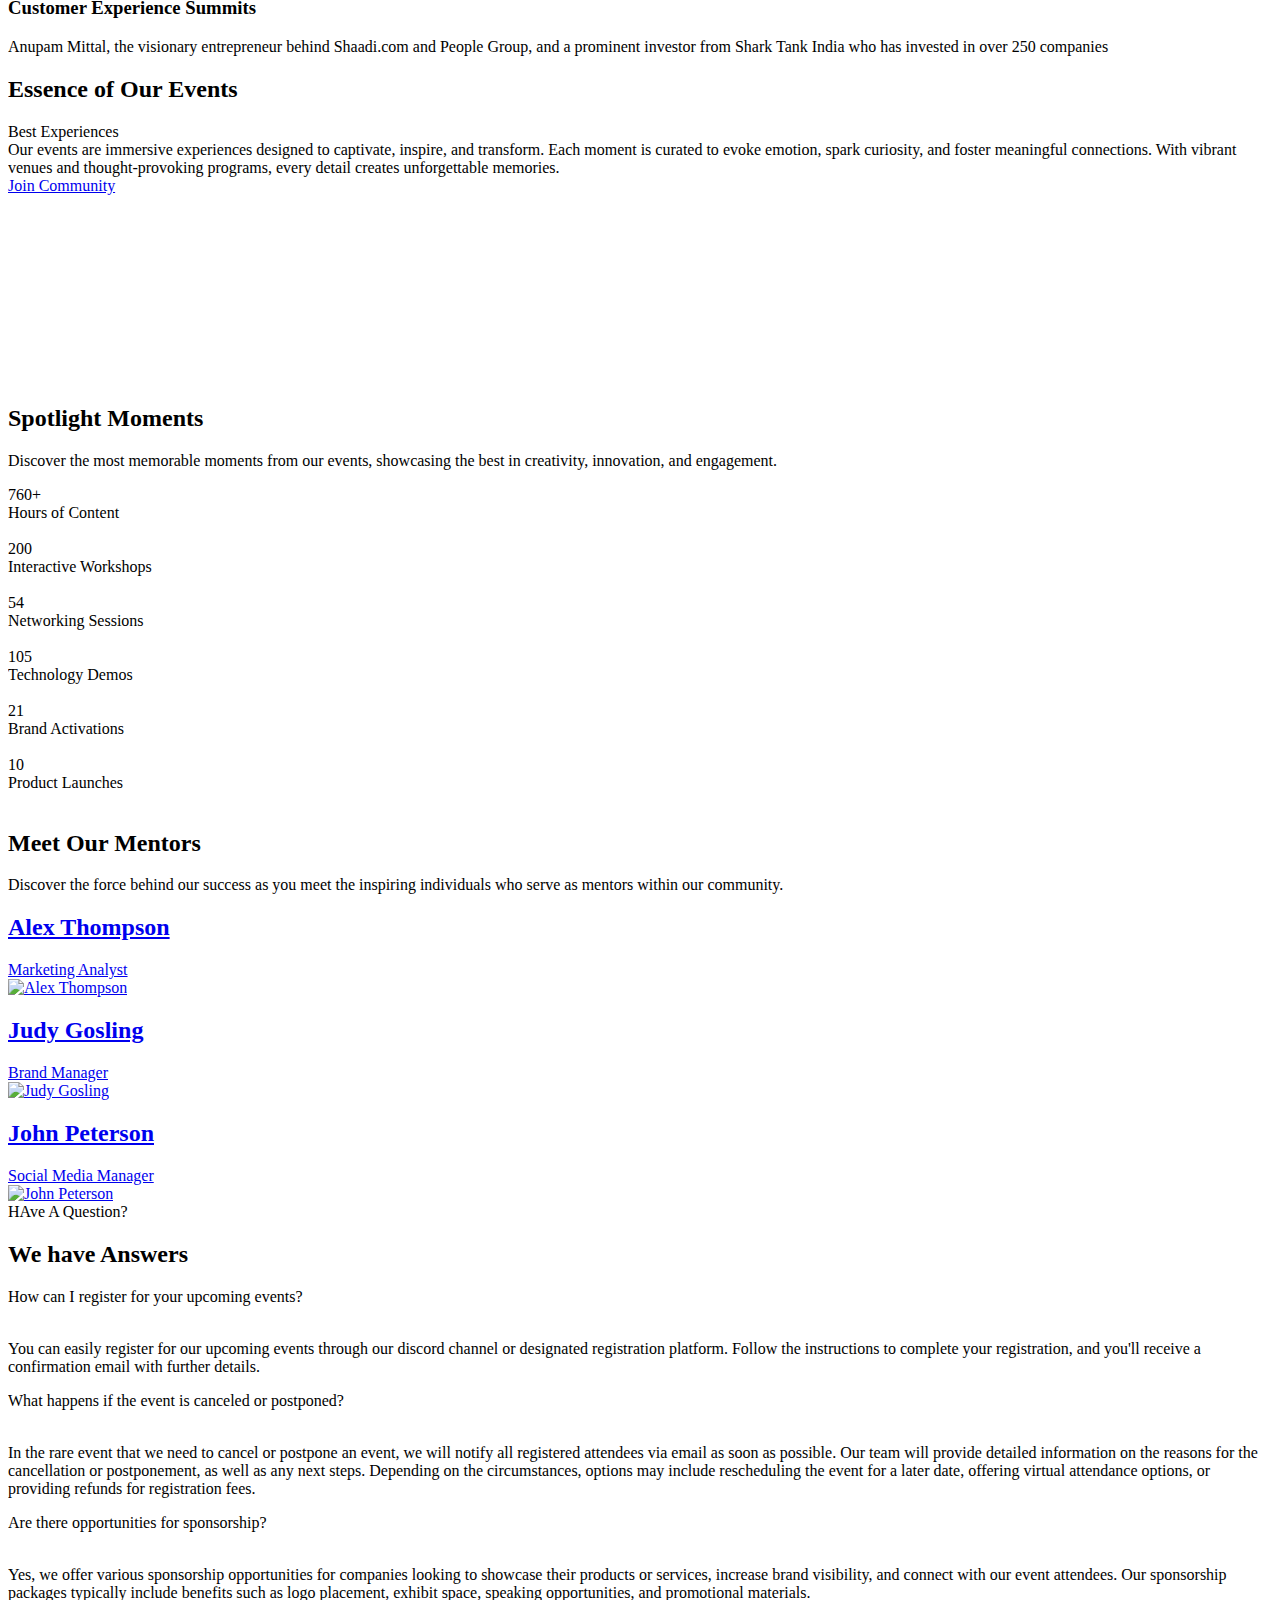
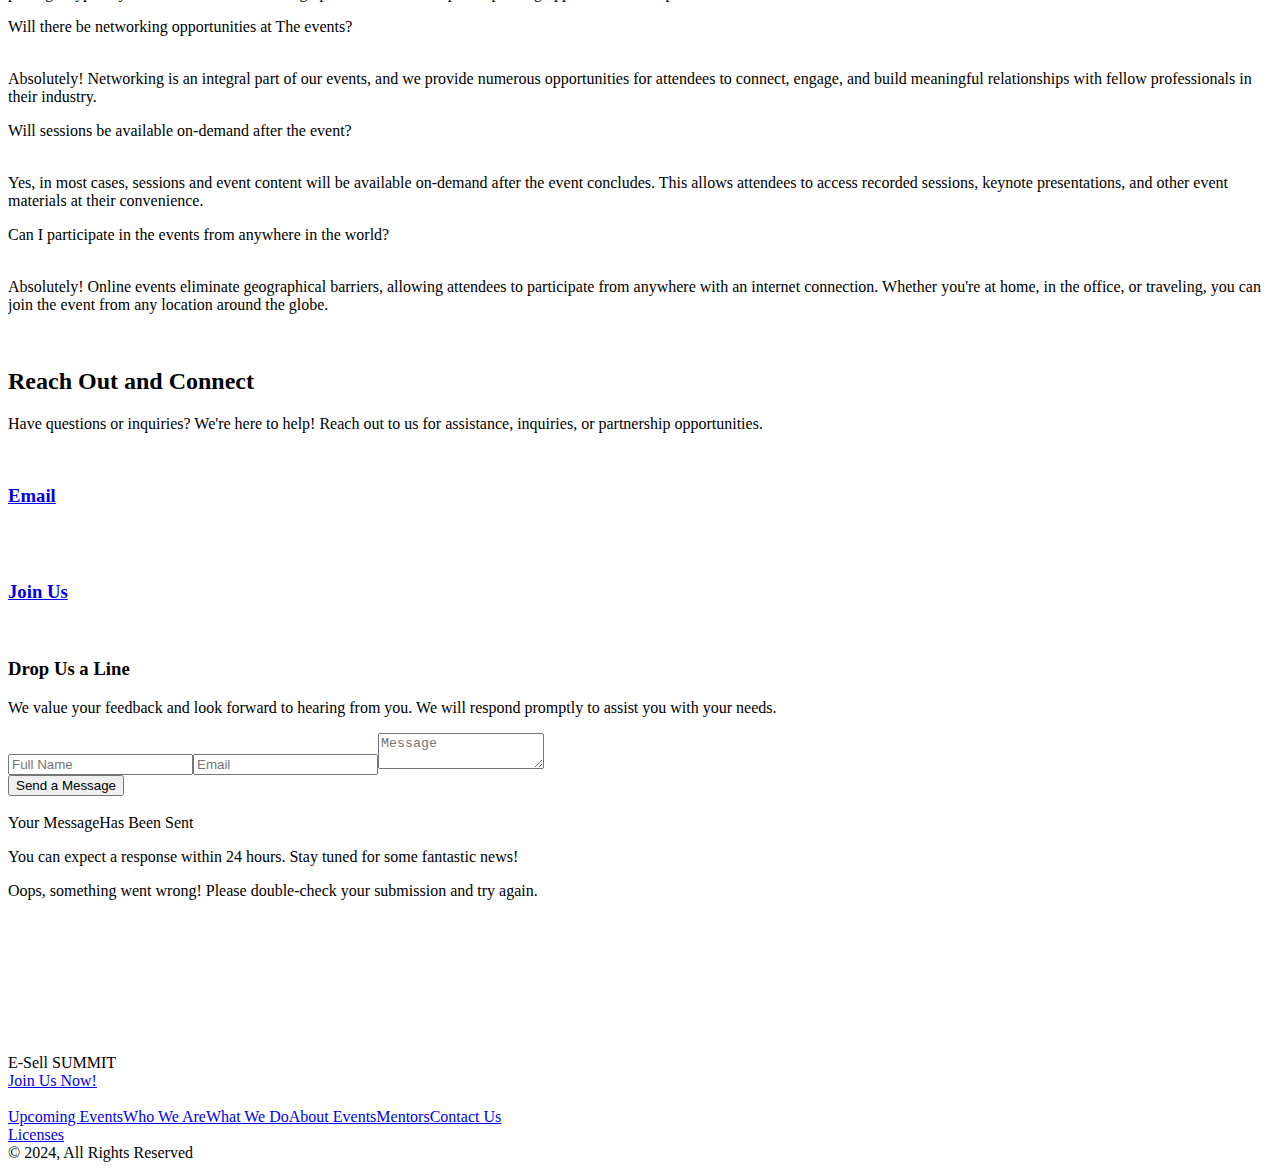
==== commit 3dbbf3fb: "push" ====
--- a/index.html
+++ b/index.html
@@ -34,6 +34,7 @@
     <link href="style/particles.css" rel="stylesheet" type="text/css" />
     <link href="style/grid-overlay.css" rel="stylesheet" type="text/css" />
     <link href="style/data-corruption.css" rel="stylesheet" type="text/css" />
+    <link href="style/audio-controls.css" rel="stylesheet" type="text/css" />
     <link href="https://fonts.googleapis.com" rel="preconnect" />
     <link href="https://fonts.gstatic.com" rel="preconnect" crossorigin="anonymous" />
     <script src="https://ajax.googleapis.com/ajax/libs/webfont/1.6.26/webfont.js" type="text/javascript"></script>
@@ -96,7 +97,7 @@
     <main class="hero">
         <!-- Video Background (Vimeo) -->
         <div class="video-background">
-            <iframe src="https://player.vimeo.com/video/1072316490?background=1&autoplay=1&loop=1&byline=0&title=0&muted=1&quality=auto&responsive=1" frameborder="0" allow="autoplay; fullscreen; picture-in-picture" allowfullscreen></iframe>
+            <iframe src="https://player.vimeo.com/video/1072422498?background=1&autoplay=1&loop=1&byline=0&title=0&muted=1&quality=auto&responsive=1" frameborder="0" allow="autoplay; fullscreen; picture-in-picture" allowfullscreen></iframe>
             <div class="video-overlay"></div>
         </div>
 
--- a/style/index.css
+++ b/style/index.css
@@ -2,19 +2,52 @@
 .w-webflow-badge {
     display: none !important;
 }
+
+/* Custom property for iOS viewport height fix */
+:root {
+    --vh: 1vh;
+}
+
+/* Hide scrollbars across the site while maintaining scroll functionality */
+html, body {
+    scrollbar-width: none; /* Firefox */
+    -ms-overflow-style: none; /* IE and Edge */
+    overflow-y: auto;
+}
+
+html::-webkit-scrollbar, body::-webkit-scrollbar {
+    display: none; /* Chrome, Safari, Opera */
+    width: 0;
+    height: 0;
+}
+
+/* Hide scrollbars on all elements */
+* {
+    scrollbar-width: none; /* Firefox */
+    -ms-overflow-style: none; /* IE and Edge */
+}
+
+*::-webkit-scrollbar {
+    display: none; /* Chrome, Safari, Opera */
+    width: 0;
+    height: 0;
+}
 .hero{
-    background-color: rgb(208, 206, 206); /* Changed from var(--accent-yellow) to transparent for image background */
+    background-color: transparent; /* Changed to transparent for video background */
     flex-flow: column;
     justify-content: center;
     align-items: center;
     width: 100%;
-    height: 100vh;
-    min-height: 680px;
+    height: 100vh; /* Full viewport height */
+    height: calc(var(--vh, 1vh) * 100); /* iOS fix */
+    min-height: 100vh; /* Ensure it's at least full viewport height */
+    min-height: calc(var(--vh, 1vh) * 100); /* iOS fix */
     padding-top: 28px;
     display: flex;
     position: fixed; /* Keep fixed positioning */
     overflow: hidden;
-
+    top: 0;
+    left: 0;
 }
 /* Hero ball with cyberpunk yellow glow */
 .hero-ball {
@@ -58,7 +91,8 @@
     top: 0;
     left: 0;
     width: 100%;
-    height: 100%;
+    height: 100vh; /* Use viewport height to ensure full screen coverage */
+    height: calc(var(--vh, 1vh) * 100); /* iOS fix */
     z-index: -1;
     overflow: hidden;
 }
@@ -69,11 +103,13 @@
     left: 50%;
     width: 100vw;
     height: 100vh;
-    transform: translate(-50%, -50%);
+    height: calc(var(--vh, 1vh) * 100); /* iOS fix */
+    transform: translate(-50%, -50%) scale(1.01); /* Slight scale to prevent any gaps */
     pointer-events: none; /* Prevents interaction with the iframe */
     object-fit: cover;
     min-width: 100%;
     min-height: 100%;
+    background: #000; /* Add black background to fill any gaps */
 }
 
 .video-overlay {
@@ -706,9 +742,29 @@
 /* Portrait orientation adjustments */
 @media (orientation: portrait) {
     .video-background iframe {
-        width: 100vh; /* Use viewport height for width in portrait mode */
-        height: 100vw; /* Use viewport width for height in portrait mode */
-        transform: translate(-50%, -50%) rotate(90deg) scale(1.5); /* Rotate and scale up to cover */
+        width: 100vw;
+        height: 100vh;
+        min-width: 100vw;
+        min-height: 100vh;
+        transform: translate(-50%, -50%) scale(1.5); /* Scale up significantly in portrait mode */
+        object-position: center;
+    }
+
+    /* Force video to be cropped rather than letterboxed */
+    .video-background {
+        overflow: hidden;
+        height: 100vh !important; /* Force full height */
+    }
+
+    /* Add extra overlay opacity for better text readability on mobile */
+    .video-overlay {
+        background: rgba(0, 0, 0, 0.6);
+    }
+
+    /* Ensure hero section takes full height */
+    .hero {
+        height: 100vh !important;
+        min-height: 100vh !important;
     }
 }
 
@@ -720,6 +776,15 @@
 
     .loading-content {
         padding: 40px 30px;
+    }
+
+    /* Adjust video background for mobile */
+    .video-background iframe {
+        height: 100%;
+        width: 100%;
+        object-fit: cover;
+        transform: translate(-50%, -50%) scale(1.2); /* Scale up slightly to ensure full coverage */
+        object-position: center;
     }
 
     /* Adjust h1 size for mobile */
@@ -831,6 +896,15 @@
 
 /* Small mobile devices */
 @media (max-width: 479px) {
+    /* Further adjust video for small screens */
+    .video-background iframe {
+        transform: translate(-50%, -50%) scale(1.5); /* Scale up more for very small screens */
+    }
+
+    /* Increase overlay opacity for better readability */
+    .video-overlay {
+        background: rgba(0, 0, 0, 0.7);
+    }
     h1, .h1, .home-hero-text {
         font-size: 90px;
         -webkit-text-stroke: 1px white;
--- a/style/audio-controls.css
+++ b/style/audio-controls.css
@@ -0,0 +1,103 @@
+/* Audio controls styling */
+.audio-control {
+    position: fixed;
+    bottom: 20px;
+    right: 20px;
+    z-index: 100;
+    background-color: rgba(0, 0, 0, 0.6);
+    border: 1px solid #d4c000;
+    border-radius: 50%;
+    width: 40px;
+    height: 40px;
+    display: flex;
+    justify-content: center;
+    align-items: center;
+    cursor: pointer;
+    transition: all 0.3s ease;
+    box-shadow: 0 0 10px rgba(212, 192, 0, 0.3);
+}
+
+.audio-control:hover {
+    background-color: rgba(0, 0, 0, 0.8);
+    box-shadow: 0 0 15px rgba(212, 192, 0, 0.5);
+    transform: scale(1.05);
+}
+
+.audio-control svg {
+    width: 20px;
+    height: 20px;
+    fill: #d4c000;
+    transition: all 0.3s ease;
+}
+
+.audio-control:hover svg {
+    fill: #ffee00;
+}
+
+.audio-control.muted .mute-icon {
+    display: none;
+}
+
+.audio-control.muted .unmute-icon {
+    display: block;
+}
+
+.audio-control:not(.muted) .mute-icon {
+    display: block;
+}
+
+.audio-control:not(.muted) .unmute-icon {
+    display: none;
+}
+
+/* Pulse animation for the button */
+@keyframes pulse {
+    0% {
+        box-shadow: 0 0 0 0 rgba(212, 192, 0, 0.4);
+    }
+    70% {
+        box-shadow: 0 0 0 10px rgba(212, 192, 0, 0);
+    }
+    100% {
+        box-shadow: 0 0 0 0 rgba(212, 192, 0, 0);
+    }
+}
+
+.audio-control.pulse {
+    animation: pulse 1.5s infinite;
+}
+
+/* Tooltip styling */
+.audio-control .tooltip {
+    position: absolute;
+    top: -30px;
+    right: 0;
+    background-color: rgba(0, 0, 0, 0.8);
+    color: #d4c000;
+    padding: 5px 10px;
+    border-radius: 4px;
+    font-size: 12px;
+    white-space: nowrap;
+    opacity: 0;
+    transition: opacity 0.3s ease;
+    pointer-events: none;
+}
+
+.audio-control:hover .tooltip {
+    opacity: 1;
+}
+
+/* Responsive adjustments */
+@media (max-width: 767px) {
+    .audio-control {
+        bottom: 15px;
+        right: 15px;
+        width: 35px;
+        height: 35px;
+    }
+    
+    .audio-control svg {
+        width: 16px;
+        height: 16px;
+    }
+}
